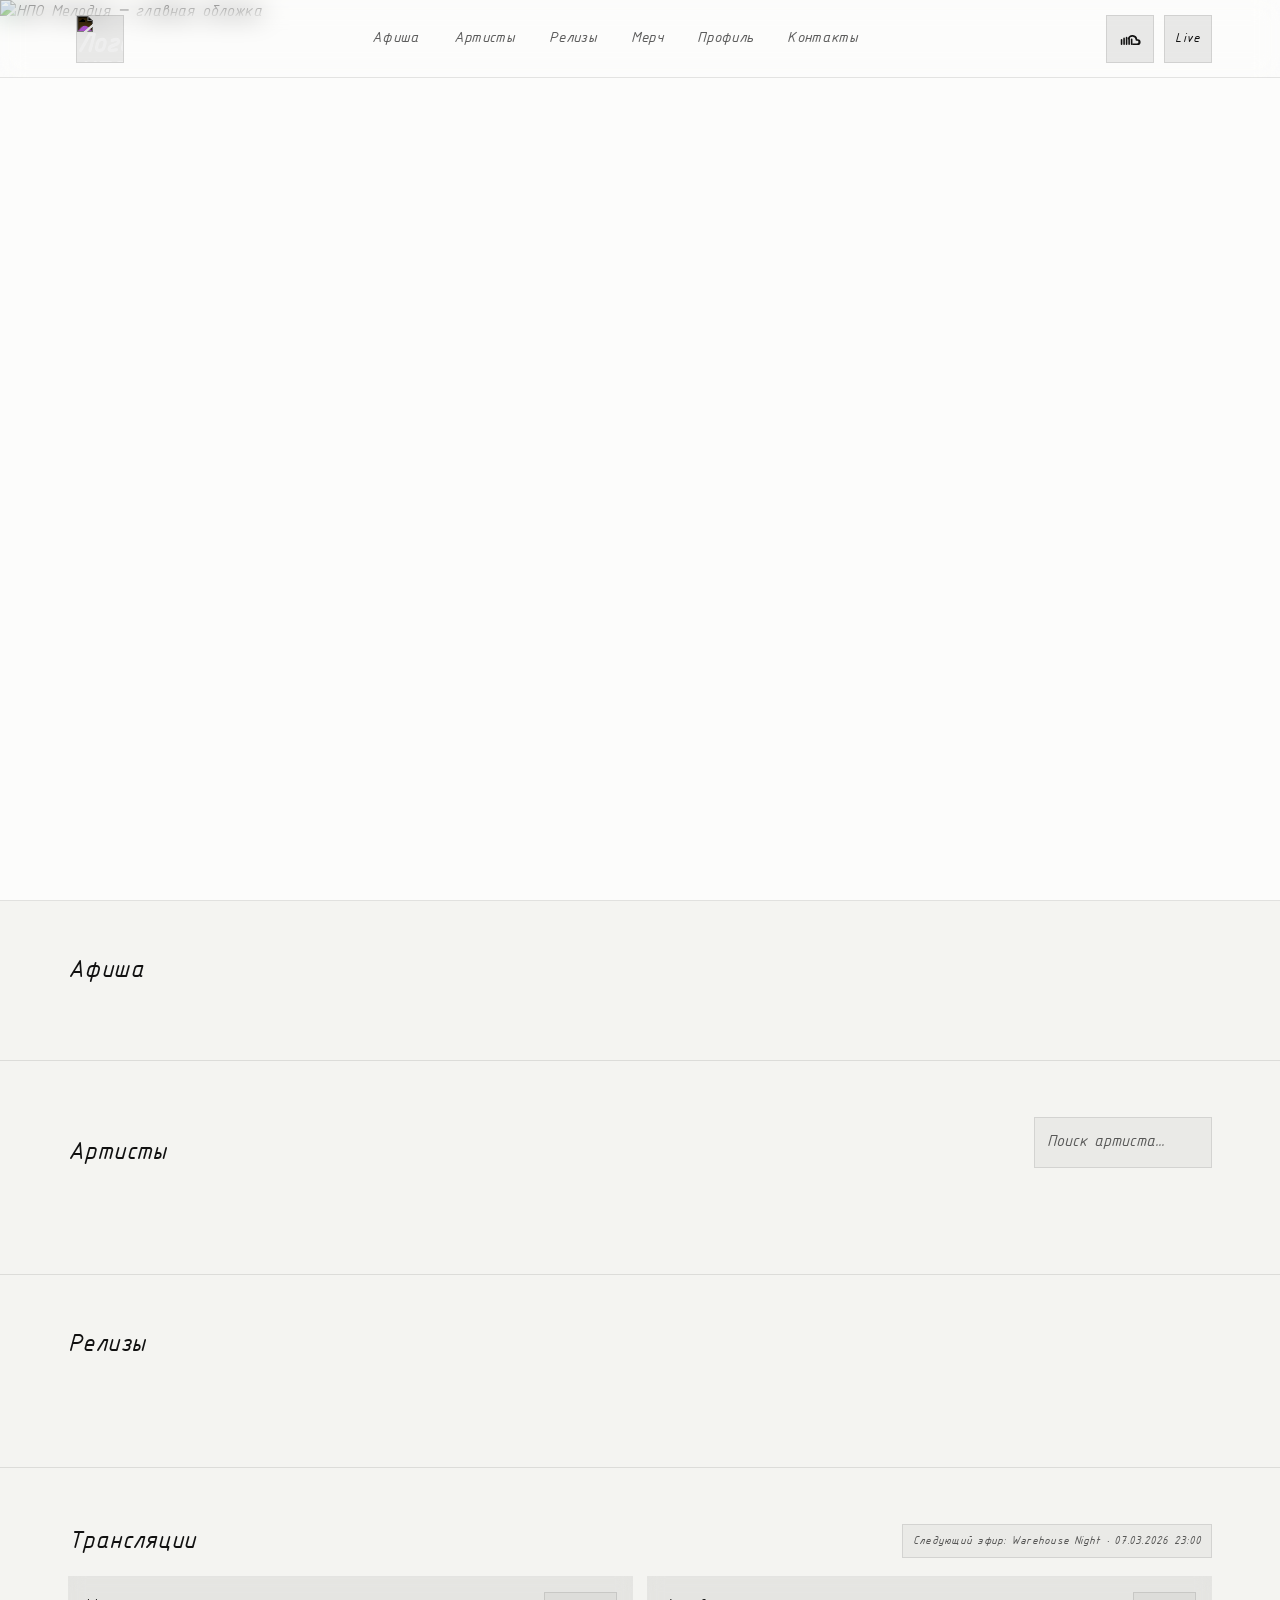
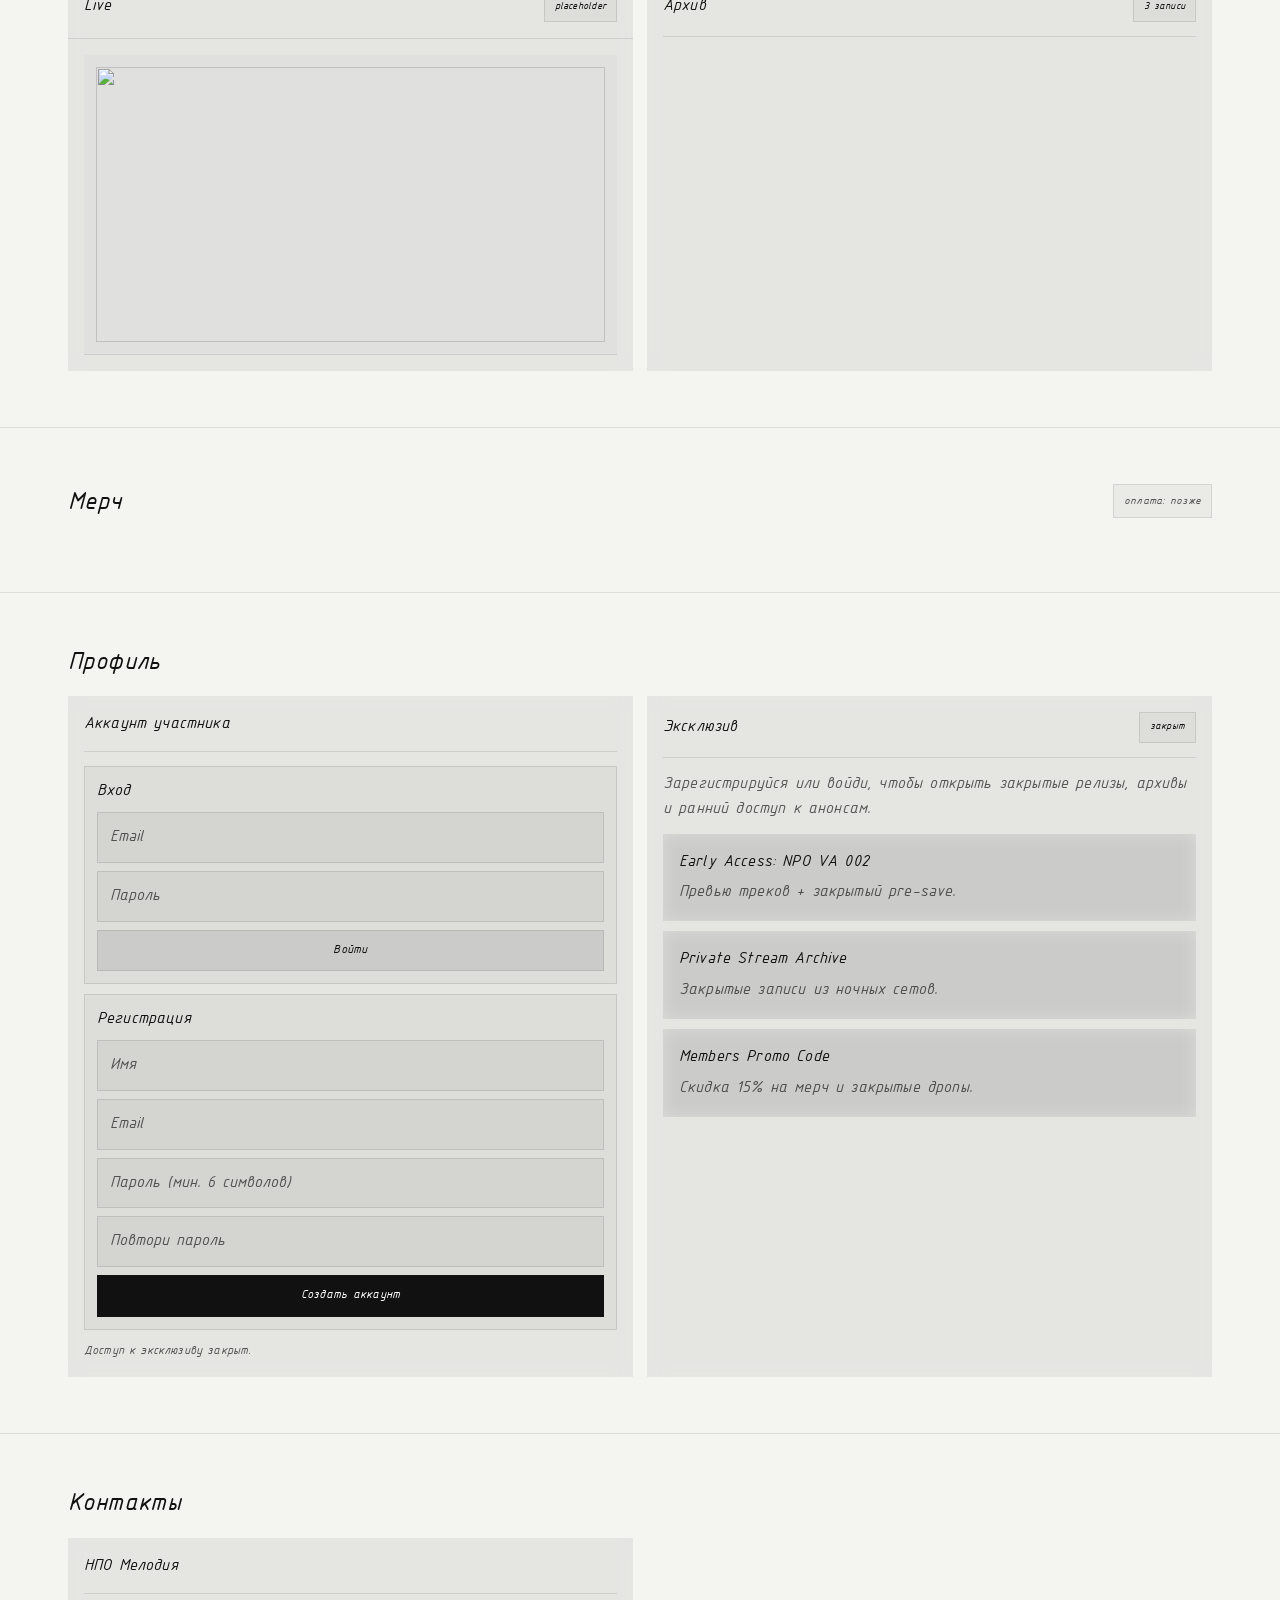
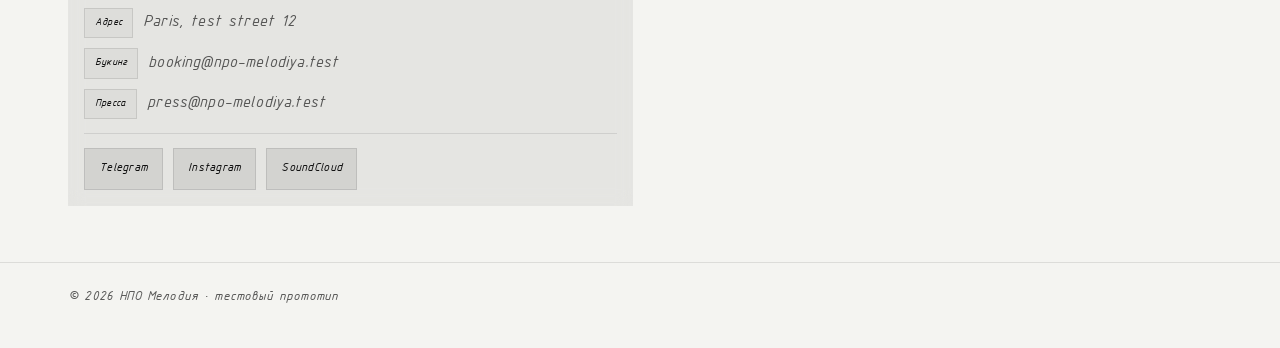
==== index.html @ 45df93f8 "feat: update hero visuals and admin auth source Made-with: Cursor" ====
<!DOCTYPE html>
<html lang="ru">

<head>
  <meta http-equiv="Content-Type" content="text/html; charset=UTF-8">

  <meta name="viewport" content="width=device-width,initial-scale=1">
  <title>НПО Мелодия</title>
  <meta name="description"
    content="НПО Мелодия — клуб / лейбл / трансляции. Афиша, артисты, релизы, подкасты, live, мерч, контакты.">

  <link rel="icon" href="https://rvswpgsxutfcpgvmzonr.supabase.co/storage/v1/object/public/images/logo.png" type="image/png">
  <link rel="stylesheet" href="styles.css">
</head>

<body class="hero-fullscreen">
  <header class="topbar">
    <div class="container">
      <div class="in">
        <div class="brand">
          <button class="brand-mark menu-toggle" id="mobileMenuToggle" type="button" aria-label="Открыть меню"
            aria-expanded="false">
            <img src="https://rvswpgsxutfcpgvmzonr.supabase.co/storage/v1/object/public/images/logo.png" alt="Логотип НПО Мелодия">
          </button>
        </div>

        <nav class="nav" aria-label="Навигация">
          <a href="#events">Афиша</a>
          <a href="#artists">Артисты</a>
          <a href="#releases">Релизы</a>
          <a href="#merch">Мерч</a>
          <a href="#profile">Профиль</a>
          <a href="#contacts">Контакты</a>
        </nav>

        <div class="right">
          <a class="btn sc-btn"
            href="https://soundcloud.com/npo_radio?utm_source=clipboard&utm_medium=text&utm_campaign=social_sharing"
            target="_blank" rel="noopener noreferrer" aria-label="SoundCloud">
            <svg class="sc-icon" viewBox="0 0 24 24" aria-hidden="true">
              <path
                d="M3.56 11.97a.8.8 0 0 0-.8.8v4.46a.8.8 0 1 0 1.6 0v-4.46a.8.8 0 0 0-.8-.8Zm2.52-1.37a.8.8 0 0 0-.8.8v5.83a.8.8 0 0 0 1.6 0V11.4a.8.8 0 0 0-.8-.8Zm2.52-.82a.8.8 0 0 0-.8.8v6.65a.8.8 0 1 0 1.6 0v-6.65a.8.8 0 0 0-.8-.8Zm2.52.44a.8.8 0 0 0-.8.8v6.21a.8.8 0 1 0 1.6 0v-6.21a.8.8 0 0 0-.8-.8Zm2.52 1.25a.8.8 0 0 0-.8.8v4.96a.8.8 0 0 0 1.6 0v-4.96a.8.8 0 0 0-.8-.8Zm1.91 6.56h4.11a2.94 2.94 0 1 0-.34-5.86 4.88 4.88 0 0 0-9.53-.76.8.8 0 0 0 1.49.58 3.28 3.28 0 0 1 6.36.84v.18a.8.8 0 0 0 .96.78c.18-.03.35-.05.52-.05a1.34 1.34 0 1 1 0 2.68h-4.11a.8.8 0 1 0 0 1.6Z" />
            </svg>
          </a>
          <a class="btn" href="#streams">Live</a>
        </div>
      </div>
    </div>
  </header>
  <div class="mobile-menu-backdrop" id="mobileMenuBackdrop" hidden></div>
  <nav class="mobile-menu" id="mobileMenu" aria-label="Мобильная навигация" hidden>
    <a href="#events">Афиша</a>
    <a href="#artists">Артисты</a>
    <a href="#releases">Релизы</a>
    <a href="#merch">Мерч</a>
    <a href="#profile">Профиль</a>
    <a href="#contacts">Контакты</a>
  </nav>

  <main>

    <section class="intro-start" id="home">
      <img
        class="intro-start-image"
        src="https://rvswpgsxutfcpgvmzonr.supabase.co/storage/v1/object/public/images/npo_print_source%20(1).png"
        alt="НПО Мелодия — главная обложка"
      >
    </section>

    <section id="events">
      <div class="container">
        <div class="head">
          <div>
            <h2>Афиша</h2>
          </div>
        </div>

        <div class="grid g4" id="eventsGrid"></div>
      </div>
    </section>

    <section id="artists">
      <div class="container">
        <div class="head">
          <div>
            <h2>Артисты</h2>
          </div>
          <div class="row">
            <input type="search" class="input artist-search" id="artistSearch" placeholder="Поиск артиста..."
              aria-label="Поиск по артистам">
          </div>
        </div>

        <div class="card">
          <div class="pad">
            <div class="grid g4" id="artistsGrid"></div>
          </div>
        </div>

      </div>
    </section>

    <section id="releases">
      <div class="container">
        <div class="head">
          <div>
            <h2>Релизы</h2>
          </div>
        </div>

        <div class="card">
          <div class="pad">
            <div class="grid g4" id="releasesGrid"></div>
          </div>
        </div>

      </div>
    </section>

    <section id="streams">
      <div class="container">
        <div class="head">
          <div>
            <h2>Трансляции</h2>
          </div>
          <div class="row">
            <span class="pill" id="streamNext">Следующий эфир: Warehouse Night · 07.03.2026 23:00</span>
          </div>
        </div>

        <div class="grid g2">
          <div class="card">
            <div class="pad">
              <div class="row sp">
                <b>Live</b>
                <span class="tag">placeholder</span>
              </div>
            </div>
            <div class="divider" style="margin:0;"></div>
            <div class="pad">
              <div class="media wide"><img src="https://rvswpgsxutfcpgvmzonr.supabase.co/storage/v1/object/public/images/logo.png" alt=""></div>
            </div>
          </div>

          <div class="card pad">
            <div class="row sp">
              <b>Архив</b>
              <span class="tag">3 записи</span>
            </div>
            <div class="divider"></div>
            <div class="grid" id="streamsList"></div>
          </div>
        </div>
      </div>
    </section>

    <section id="merch">
      <div class="container">
        <div class="head">
          <div>
            <h2>Мерч</h2>
          </div>
          <div class="row">
            <span class="pill">оплата: позже</span>
          </div>
        </div>

        <div class="grid g4" id="merchGrid"></div>
      </div>
    </section>

    <section id="profile">
      <div class="container">
        <div class="head">
          <div>
            <h2>Профиль</h2>
          </div>
        </div>

        <div class="grid g2">
          <div class="card pad">
            <b>Аккаунт участника</b>
            <div class="divider"></div>

            <div id="authGuest" class="grid auth-forms">
              <form id="loginForm" class="auth-form">
                <b>Вход</b>
                <input class="input" name="email" type="email" placeholder="Email" required>
                <input class="input" name="password" type="password" placeholder="Пароль" required>
                <button class="btn" type="submit">Войти</button>
              </form>

              <form id="registerForm" class="auth-form">
                <b>Регистрация</b>
                <input class="input" name="name" placeholder="Имя" required>
                <input class="input" name="email" type="email" placeholder="Email" required>
                <input class="input" name="password" type="password" placeholder="Пароль (мин. 6 символов)" required>
                <input class="input" name="password2" type="password" placeholder="Повтори пароль" required>
                <button class="btn primary" type="submit">Создать аккаунт</button>
              </form>
            </div>

            <div id="authMember" class="auth-member" hidden>
              <div class="muted">Ты вошел как <b id="memberName">—</b>.</div>
              <div style="height:10px"></div>
              <button class="btn" id="logoutBtn" type="button">Выйти</button>
            </div>

            <div id="authStatus" class="muted auth-status">Доступ к эксклюзиву закрыт.</div>
          </div>

          <div class="card pad">
            <div class="row sp">
              <b>Эксклюзив</b>
              <span class="tag" id="exclusiveBadge">закрыт</span>
            </div>
            <div class="divider"></div>

            <div id="exclusiveLocked" class="muted">
              Зарегистрируйся или войди, чтобы открыть закрытые релизы, архивы и ранний доступ к анонсам.
            </div>

            <div id="exclusiveContent" class="exclusive-list" hidden>
              <div class="card pad">
                <b>Early Access: NPO VA 002</b>
                <div class="muted" style="margin-top:6px;">Превью треков + закрытый pre-save.</div>
              </div>
              <div class="card pad">
                <b>Private Stream Archive</b>
                <div class="muted" style="margin-top:6px;">Закрытые записи из ночных сетов.</div>
              </div>
              <div class="card pad">
                <b>Members Promo Code</b>
                <div class="muted" style="margin-top:6px;">Скидка 15% на мерч и закрытые дропы.</div>
              </div>
            </div>
          </div>
        </div>
      </div>
    </section>

    <section id="contacts">
      <div class="container">
        <div class="head">
          <div>
            <h2>Контакты</h2>
          </div>
        </div>

        <div class="grid g2">
          <div class="card pad">
            <b>НПО Мелодия</b>
            <div class="divider"></div>
            <div class="row"><span class="tag">Адрес</span><span class="muted">Paris, test street 12</span></div>
            <div style="height:10px"></div>
            <div class="row"><span class="tag">Букинг</span><span class="muted">booking@npo-melodiya.test</span></div>
            <div style="height:10px"></div>
            <div class="row"><span class="tag">Пресса</span><span class="muted">press@npo-melodiya.test</span></div>
            <div class="divider"></div>
            <div class="row">
              <a class="btn" href="#" data-placeholder-link="Поставь ссылку">Telegram</a>
              <a class="btn" href="https://www.instagram.com/npo_melody/" target="_blank"
                rel="noopener noreferrer">Instagram</a>
              <a class="btn" href="#" data-placeholder-link="Поставь ссылку">SoundCloud</a>
            </div>
          </div>
        </div>
      </div>
    </section>

    <footer>
      <div class="container">© <span id="year">2026</span> НПО Мелодия · тестовый прототип</div>
    </footer>

  </main>

  <div id="modal" class="modal-overlay" aria-hidden="true">
    <div class="modal-inner">
      <div class="modal-header">
        <div class="modal-header-text">
          <div id="mTitle" class="modal-title">—</div>
          <div id="mSub" class="modal-sub">—</div>
        </div>
        <button class="btn ghost" id="mClose" type="button">Закрыть</button>
      </div>
      <div class="modal-body pad" id="mBody"></div>
    </div>
  </div>

  <script src="https://unpkg.com/@supabase/supabase-js@2"></script>
  <script type="module" src="./src/main.js"></script>

</body>

</html>
---- styles.css ----
@font-face {
      font-family: "ISOCP EUR Italic";
      src: url("ISOCPEUR Italic.ttf") format("truetype");
      font-weight: 400;
      font-style: normal;
      font-display: swap;
    }

    :root {
      --bg: #f4f4f1;
      --fg: #111;
      --text: #111;
      --text-muted: rgba(17, 17, 17, .68);
      --muted: rgba(17, 17, 17, .68);
      --stroke: rgba(17, 17, 17, .16);
      --stroke2: rgba(17, 17, 17, .10);
      --border: rgba(17, 17, 17, .10);
      --surface: rgba(0, 0, 0, .04);
      --surface-2: rgba(0, 0, 0, .06);
      --card-bg: rgba(0, 0, 0, .06);
      --card-text: var(--text);
      --card: var(--card-bg);
      --button-bg: rgba(0, 0, 0, .08);
      --button-text: var(--text);
      --overlay: rgba(0, 0, 0, .55);
      --header-bg: transparent;
      --bg-overlay: rgba(255, 255, 255, .76);
      --surface-hover: #111;
      --text-hover: #fff;
      --border-hover: transparent;
      --radius: 18px;
      --max: 1180px;
      --modal-bg: rgba(255, 255, 255, .97);
      --focus-offset: 2px;
      --pad: 16px;
      --pad-sm: 12px;
      --btn-primary-inverted-fg: var(--bg);
    }

    * {
      box-sizing: border-box
    }

    html,
    body {
      height: 100%
    }

    body {
      margin: 0;
      font-family: "ISOCP EUR Italic", ui-sans-serif, system-ui, -apple-system, Segoe UI, Roboto, Arial, "Helvetica Neue", sans-serif;
      font-size: clamp(15px, 0.2vw + 14px, 17px);
      font-weight: 400;
      letter-spacing: .01em;
      background: var(--bg);
      color: var(--fg);
      line-height: 1.5;
      overflow-x: hidden;
      position: relative;
      isolation: isolate;
    }

    body::before {
      content: "";
      position: fixed;
      inset: 0;
      z-index: -2;
      pointer-events: none;
      /* Фоновый контур как на референсе */
      background-image: url("https://rvswpgsxutfcpgvmzonr.supabase.co/storage/v1/object/public/images/bg-contour.jpg");
      background-repeat: no-repeat;
      background-size: cover;
      background-position: center center;
      filter: grayscale(1) contrast(2.2) brightness(1.15);
      opacity: .16;
    }

    body::after {
      content: "";
      position: fixed;
      inset: 0;
      z-index: -1;
      pointer-events: none;
      background: var(--bg-overlay);
    }

    a {
      color: inherit;
      text-decoration: none
    }

    button,
    input,
    textarea,
    select {
      font: inherit
    }

    .container {
      max-width: var(--max);
      margin: 0 auto;
      padding: 0 18px
    }

    .topbar {
      position: fixed;
      inset: 0 0 auto 0;
      z-index: 50;
      height: 78px;
      backdrop-filter: blur(12px);
      background: var(--header-bg);
      border-bottom: 1px solid var(--border);
      box-shadow: none;
    }

    .topbar .in {
      height: 78px;
      display: flex;
      align-items: center;
      justify-content: flex-start;
      gap: 14px;
      flex-wrap: nowrap;
    }

    .topbar .in>* {
      min-width: 0;
    }

    .brand {
      display: flex;
      align-items: center;
      gap: 12px;
      font-weight: 700;
      letter-spacing: .02em;
      font-size: clamp(28px, 1.7vw, 36px);
      line-height: 1;
      flex-shrink: 0;
      position: static;
      gap: 0;
      margin-left: 8px;
    }

    .brand-name {
      color: var(--fg);
      white-space: nowrap;
      font-size: clamp(31px, 8.1vw, 47px);
      line-height: 1;
      text-align: left;
      display: block;
      position: relative;
      top: 3px;
    }

    .brand-mark {
      width: 48px;
      height: 48px;
      border: 1px solid var(--border);
      background: var(--button-bg);
      display: flex;
      align-items: center;
      justify-content: center;
      padding: 0;
      overflow: hidden;
      cursor: pointer;
      user-select: none;
      transition: transform .12s ease, background .12s ease, border-color .12s ease;
    }

    .brand-mark:hover,
    .brand-mark:active {
      transform: translateY(-1px);
      background: var(--surface-hover);
      color: var(--text-hover);
      border-color: var(--border-hover);
    }

    .brand-mark img {
      width: 100%;
      height: 100%;
      object-fit: cover;
      display: block;
      filter: invert(1);
      transition: filter .25s ease;
    }

    .brand-mark:hover img,
    .brand-mark:active img {
      filter: invert(0);
    }

    .menu-toggle {
      color: var(--fg);
      cursor: pointer;
      padding: 0;
    }

    .mobile-menu-backdrop {
      position: fixed;
      inset: 78px 0 0 0;
      background: rgba(0, 0, 0, .25);
      backdrop-filter: blur(4px);
      z-index: 79;
      opacity: 0;
      pointer-events: none;
      transition: opacity .18s ease;
    }

    .mobile-menu {
      position: fixed;
      top: 78px;
      left: 12px;
      right: 12px;
      z-index: 80;
      border: 1px solid var(--border);
      border-radius: 16px;
      background: var(--bg);
      padding: 10px;
      transform: translateY(-14px);
      opacity: 0;
      pointer-events: none;
      transition: transform .18s ease, opacity .18s ease;
    }

    .mobile-menu a {
      display: block;
      padding: 11px 12px;
      border-radius: 12px;
      color: var(--muted);
      font-size: 16px;
      letter-spacing: .02em;
      border: 1px solid transparent;
    }

    .mobile-menu a:hover,
    .mobile-menu a:active {
      color: var(--text-hover);
      background: var(--surface-hover);
      border-color: var(--border-hover);
    }

    body.menu-open .mobile-menu {
      transform: translateY(0);
      opacity: 1;
      pointer-events: auto;
    }

    body.menu-open .mobile-menu-backdrop {
      opacity: 1;
      pointer-events: auto;
    }

    .nav {
      display: flex;
      gap: 12px;
      align-items: center;
      overflow: auto;
      flex: 1 1 auto;
      justify-content: center;
    }

    .nav a {
      color: var(--text-muted);
      font-size: 16px;
      font-weight: 500;
      letter-spacing: .02em;
      padding: 8px 10px;
      border-radius: 12px;
      border: 1px solid transparent;
      white-space: nowrap;
      transition: background .25s ease, color .25s ease, border-color .25s ease;
    }

    .nav a:hover,
    .nav a:active {
      color: var(--text-hover);
      background: var(--surface-hover);
      border-color: var(--border-hover);
    }

    .nav a.active {
      color: var(--text);
      background: var(--surface-2);
      border-color: var(--stroke)
    }

    .right {
      display: flex;
      gap: 10px;
      align-items: center;
      flex-shrink: 0;
      margin-left: auto
    }

    .topbar .btn:hover,
    .topbar .btn:active {
      background: var(--surface-hover);
      color: var(--text-hover);
      border-color: var(--border-hover);
    }

    .right .btn {
      width: 48px;
      min-width: 48px;
      height: 48px;
      padding: 0;
      font-size: 14px;
    }

    .right .btn .sc-icon {
      width: 24px;
      height: 24px
    }

    .btn {
      display: inline-flex;
      align-items: center;
      justify-content: center;
      padding: 10px 14px;
      border-radius: 999px;
      border: 1px solid var(--border);
      background: var(--button-bg);
      color: var(--button-text);
      font-size: 13px;
      font-weight: 500;
      letter-spacing: .02em;
      cursor: pointer;
      transition: transform .12s ease, background .12s ease, border-color .12s ease;
      user-select: none;
      white-space: nowrap;
    }

    .btn:hover {
      transform: translateY(-1px);
      background: var(--surface-hover);
      color: var(--text-hover);
      border-color: var(--border-hover)
    }

    .btn.primary {
      background: var(--surface-hover);
      color: var(--text-hover);
      border-color: var(--surface-hover)
    }

    .btn.ghost {
      background: transparent
    }

    .btn.sc-btn {
      width: 48px;
      min-width: 48px;
      height: 48px;
      padding: 0;
      border-radius: 999px;
    }

    .sc-icon {
      width: 18px;
      height: 18px;
      display: block;
      fill: currentColor;
    }

    main {
      padding-top: 78px
    }

    section {
      padding: 56px 0;
      border-bottom: 1px solid var(--border)
    }

    .head {
      display: flex;
      align-items: flex-end;
      justify-content: space-between;
      gap: 14px;
      margin-bottom: 18px
    }

    .artist-search {
      max-width: 220px
    }

    h1,
    h2 {
      margin: 0
    }

    h1 {
      font-size: clamp(36px, 4.8vw, 68px);
      line-height: 1.04;
      letter-spacing: .02em;
      font-weight: 560
    }

    h2 {
      font-size: clamp(20px, 2vw, 28px);
      line-height: 1.15;
      letter-spacing: .015em;
      font-weight: 500
    }

    .sub {
      margin-top: 10px;
      color: var(--text-muted);
      max-width: 760px;
      font-size: clamp(15px, .35vw + 14px, 18px);
      line-height: 1.55
    }

    b,
    strong {
      font-weight: 560
    }

    .grid {
      display: grid;
      gap: 14px
    }

    .g2 {
      grid-template-columns: repeat(2, minmax(0, 1fr))
    }

    .g3 {
      grid-template-columns: repeat(3, minmax(0, 1fr))
    }

    .g4 {
      grid-template-columns: repeat(4, minmax(0, 1fr))
    }

    .card {
      border: none;
      background: var(--card-bg);
      border-radius: var(--radius);
      overflow: hidden;
      backdrop-filter: blur(8px);
      box-shadow: none;
    }

    /* Убрать серые подложки с обёрток разделов (артисты, релизы) */
    .card:has(.pad > #artistsGrid),
    .card:has(.pad > #releasesGrid) {
      background: transparent;
      backdrop-filter: none;
    }

    .open-card {
      cursor: pointer;
      user-select: none;
      width: 100%;
      max-width: 100%;
      box-sizing: border-box;
      background: var(--card-bg);
      border: none;
      box-shadow: none;
      color: var(--card-text);
      transition: background .25s ease, border-color .25s ease, color .25s ease;
    }

    .open-card:focus-visible {
      outline: 2px solid var(--stroke);
      outline-offset: var(--focus-offset);
    }

    .open-card:hover,
    .open-card:active,
    .open-card.is-pressed {
      background: var(--surface-hover) !important;
      border-color: var(--border-hover) !important;
      color: var(--text-hover) !important;
    }

    .open-card:hover *:not(img):not(svg),
    .open-card:active *:not(img):not(svg),
    .open-card.is-pressed *:not(img):not(svg) {
      color: var(--text-hover) !important;
      border-color: rgba(255, 255, 255, .25) !important;
    }

    .open-card:hover .tag,
    .open-card:active .tag,
    .open-card.is-pressed .tag {
      background: transparent !important;
      color: var(--text-hover) !important;
    }

    .open-card:hover .catalog-title,
    .open-card:hover .artist-card-name,
    .open-card:hover .catalog-meta,
    .open-card:active .catalog-title,
    .open-card:active .artist-card-name,
    .open-card:active .catalog-meta,
    .open-card.is-pressed .catalog-title,
    .open-card.is-pressed .artist-card-name,
    .open-card.is-pressed .catalog-meta {
      font-weight: 900;
    }

    #artistsGrid .open-card .pad {
      padding: 12px;
    }

    #artistsGrid .artist-card .artist-card-name {
      display: block;
      width: 100%;
      white-space: nowrap;
      overflow: hidden;
      text-overflow: ellipsis;
      line-height: 1.2;
    }

    #artistsGrid .artist-name {
      display: block;
      white-space: normal;
      overflow: visible;
      text-overflow: clip;
      word-break: break-word;
      line-height: 1.2;
    }

    .pad {
      padding: var(--pad)
    }

    .divider {
      height: 1px;
      background: var(--border);
      margin: 14px 0
    }

    .muted {
      color: var(--text-muted)
    }

    .tag {
      display: inline-flex;
      align-items: center;
      padding: 6px 10px;
      border-radius: 999px;
      border: 1px solid var(--border);
      background: var(--surface);
      font-size: 11px;
      font-weight: 500;
      letter-spacing: .02em;
      color: var(--text);
      white-space: nowrap;
    }

    .row {
      display: flex;
      gap: 10px;
      align-items: center;
      flex-wrap: wrap
    }

    .sp {
      justify-content: space-between
    }

    .event-card-title {
      max-width: 100%;
      overflow: hidden;
      text-overflow: ellipsis;
      white-space: nowrap;
    }

    .event-card-date {
      white-space: nowrap;
      overflow: hidden;
      text-overflow: ellipsis;
    }

    .catalog-card {
      display: flex;
      flex-direction: column;
      height: 100%;
    }

    .catalog-media {
      padding: 6px;
    }

    .catalog-body {
      display: flex;
      flex-direction: column;
      gap: 6px;
      min-height: 72px;
    }

    .catalog-title {
      font-size: 15px;
      line-height: 1.25;
      white-space: nowrap;
      overflow: hidden;
      text-overflow: ellipsis;
      display: block;
    }

    .catalog-meta {
      font-size: 12px;
      line-height: 1.35;
      color: var(--muted);
      overflow: hidden;
      text-overflow: ellipsis;
      white-space: nowrap;
    }

    .event-tags {
      margin-top: 10px;
      display: flex;
      gap: 8px;
      flex-wrap: nowrap;
      min-height: 30px;
    }

    .event-tags .tag {
      min-width: 96px;
      justify-content: center;
      overflow: hidden;
      text-overflow: ellipsis;
    }

    .pill {
      display: inline-flex;
      align-items: center;
      gap: 8px;
      padding: 7px 10px;
      border-radius: 999px;
      border: 1px solid var(--border);
      background: var(--surface);
      color: var(--text-muted);
      font-size: 12px;
      letter-spacing: .02em;
      white-space: nowrap;
    }

    #streamNext {
      max-width: 100%;
      min-width: 0;
    }

    .quick-links {
      margin-top: 14px
    }

    .quick-links .title {
      font-size: 13px;
      color: var(--muted);
      margin-bottom: 10px;
    }

    /* Hero */
    .hero {
      padding: 58px 0 36px
    }

    .heroGrid {
      display: grid;
      gap: 16px;
      grid-template-columns: 1.1fr .9fr;
      align-items: stretch;
    }

    .heroArt {
      min-height: 420px;
      display: flex;
      flex-direction: column;
      justify-content: space-between;
      position: relative;
      border: 1px solid var(--stroke2);
      border-radius: var(--radius);
      overflow: hidden;
      background: transparent;
    }

    .heroArt .bg {
      position: absolute;
      inset: 0;
      background:
        radial-gradient(circle at 20% 30%, rgba(255, 255, 255, .08), transparent 45%),
        radial-gradient(circle at 70% 80%, rgba(255, 255, 255, .06), transparent 50%);
      pointer-events: none;
    }

    .heroArt .smile {
      position: absolute;
      inset: 0;
      display: flex;
      align-items: center;
      justify-content: center;
      padding: 20px;
    }

    .heroArt img {
      width: min(520px, 90%);
      height: auto;
    }

    .hero-main-image {
      width: min(640px, 92%);
      height: auto;
      display: block;
      background: transparent;
      /* Делает арт нейтрально‑серым в обеих темах */
      filter: grayscale(1) brightness(1.25) contrast(1.1);
    }

    .heroArt .cap {
      position: relative;
      display: flex;
      justify-content: space-between;
      align-items: center;
      padding: 14px 16px;
      border-top: 1px solid var(--stroke2);
      background: rgba(0, 0, 0, .55);
      color: var(--muted);
      font-size: 13px;
    }

    .hero-fullscreen .hero {
      padding: 0
    }

    .hero-fullscreen .hero .container {
      max-width: none;
      padding: 0
    }

    .hero-fullscreen .heroGrid {
      display: block
    }

    .hero-fullscreen .heroGrid>div:first-child {
      display: none
    }

    .hero-fullscreen .heroArt {
      min-height: calc(100vh - 78px);
      border: 0;
      border-radius: 0;
    }

    .hero-fullscreen .heroArt .bg,
    .hero-fullscreen .heroArt .cap {
      display: none
    }

    .hero-fullscreen .heroArt .smile {
      padding: 0
    }

    .hero-fullscreen .heroArt .hero-main-image {
      width: 100%;
      height: 100%;
      max-height: none;
      object-fit: cover;
      object-position: center center;
    }

    .intro-start {
      margin-top: -78px;
      padding: 0;
      min-height: 100vh;
      display: flex;
      align-items: center;
      justify-content: center;
      border-bottom: 1px solid rgba(17, 17, 17, .08);
    }

    .intro-start-image {
      width: 100%;
      height: 100%;
      min-height: 100vh;
      display: block;
      object-fit: cover;
      object-position: center center;
      background: transparent;
      filter: none;
      opacity: 1;
    }

    /* Media blocks (везде одно изображение) */
    .media {
      width: 100%;
      aspect-ratio: 4/5;
      border-bottom: 1px solid var(--stroke2);
      background: rgba(0, 0, 0, .02);
      display: flex;
      align-items: center;
      justify-content: center;
      padding: 12px;
    }

    /* Skeleton loading */
    .skeleton-card {
      pointer-events: none;
    }

    .skeleton {
      position: relative;
      overflow: hidden;
      background: rgba(0, 0, 0, .06);
    }

    .skeleton::after {
      content: "";
      position: absolute;
      inset: 0;
      transform: translateX(-100%);
      background: linear-gradient(90deg,
          transparent,
          rgba(255, 255, 255, .25),
          transparent);
      animation: skeleton-shimmer 1.2s infinite;
    }

    .skeleton-media {
      width: 100%;
      height: 0;
      padding-bottom: 100%;
      border: none;
      background-clip: padding-box;
    }

    .skeleton-line {
      height: 12px;
      border-radius: 999px;
      margin-top: 8px;
    }

    .skeleton-line-lg {
      width: 80%;
    }

    .skeleton-line-sm {
      width: 40%;
    }

    .skeleton-row .media.skeleton-media {
      aspect-ratio: 16/9;
      padding-bottom: 0;
      height: 120px;
    }

    @keyframes skeleton-shimmer {
      0% {
        transform: translateX(-100%);
      }

      100% {
        transform: translateX(100%);
      }
    }

    /* Карточки артистов: высота по контенту, квадратное фото, без пустых блоков */
    #artistsGrid {
      align-items: start;
    }

    #artistsGrid .artist-card {
      height: auto;
      min-height: 0;
      display: flex;
      flex-direction: column;
    }

    #artistsGrid .artist-card .media {
      width: 100%;
      aspect-ratio: 1/1;
      overflow: hidden;
      padding: 0;
      border: none;
      background: transparent;
      display: block;
      flex: none;
    }

    #artistsGrid .artist-card .media img {
      width: 100%;
      height: 100%;
      object-fit: cover;
      display: block;
    }

    #artistsGrid .artist-card .artist-card-body {
      padding: 12px;
      min-height: 0;
      flex: none;
      display: block;
    }

    /* Релизы: без рамки, на всю ширину */
    #releasesGrid .open-card .media {
      width: 100%;
      max-width: 100%;
      padding: 0;
      border: none;
      background: transparent;
      overflow: hidden;
      display: block;
      aspect-ratio: unset;
    }

    #releasesGrid .open-card .media img {
      width: 100%;
      height: auto;
      display: block;
      object-fit: contain;
      max-width: 100%;
      vertical-align: top;
    }

    .media.square {
      aspect-ratio: 1/1
    }

    .media.wide {
      aspect-ratio: 16/9
    }

    .media img {
      width: 100%;
      height: 100%;
      object-fit: contain;
      display: block;
      opacity: .98;
    }

    .media.cover {
      padding: 0;
    }

    .media.cover img {
      object-fit: cover;
    }

    /* Карточки афиши: только постер + название до hover; без подложек; изображения не инвертируются */
    #eventsGrid .event-card {
      box-sizing: border-box;
      width: 100%;
      max-width: 100%;
      background: transparent;
      border: none;
      box-shadow: none;
      transition: background .25s ease, color .25s ease;
      overflow: hidden;
      display: flex;
      flex-direction: column;
    }

    #eventsGrid .event-card:hover,
    #eventsGrid .event-card:active {
      background: var(--surface-hover);
    }

    #eventsGrid .event-card:hover .event-card-title,
    #eventsGrid .event-card:hover .event-card-date,
    #eventsGrid .event-card:active .event-card-title,
    #eventsGrid .event-card:active .event-card-date {
      color: var(--text-hover) !important;
      font-weight: 900;
    }

    #eventsGrid .event-card .pad {
      display: flex;
      flex-direction: row;
      justify-content: space-between;
      align-items: center;
      gap: 10px;
      padding: var(--pad-sm) var(--pad);
      background: transparent;
      min-height: 0;
    }

    #eventsGrid .event-card:hover .pad,
    #eventsGrid .event-card:active .pad {
      background: transparent;
    }

    #eventsGrid .event-card .event-card-title {
      text-align: left;
      flex: 1;
      min-width: 0;
      color: var(--text);
    }

    #eventsGrid .event-card .event-card-date {
      text-align: right;
      flex-shrink: 0;
      color: var(--text-muted);
    }

    #eventsGrid .event-card .event-card-title,
    #eventsGrid .event-card .event-card-date {
      transition: font-weight .18s ease, color .25s ease;
    }

    #eventsGrid .event-poster,
    #eventsGrid .event-media {
      width: 100%;
      max-width: 100%;
      aspect-ratio: 4/5;
      overflow: hidden;
      padding: 0;
      border: none;
      background: transparent;
      display: block;
    }

    #eventsGrid .event-poster img,
    #eventsGrid .event-media img {
      width: 100%;
      height: 100%;
      display: block;
      object-fit: cover;
      max-width: 100%;
      vertical-align: top;
    }

    .auth-forms {
      gap: 10px;
    }

    .auth-form {
      display: grid;
      gap: 8px;
      padding: var(--pad-sm);
      border: 1px solid var(--border);
      background: var(--surface);
    }

    .auth-member {
      border: 1px solid var(--border);
      padding: var(--pad-sm);
      background: var(--surface);
    }

    .auth-status {
      margin-top: 12px;
      font-size: 13px;
    }

    .exclusive-list {
      display: grid;
      gap: 10px;
      margin-top: 12px;
    }

    /* Forms */
    .input,
    textarea {
      width: 100%;
      padding: 12px 12px;
      border-radius: 14px;
      border: 1px solid var(--border);
      background: var(--surface);
      color: var(--text);
      outline: none;
      transition: border-color .15s ease, background .15s ease;
    }

    .input::placeholder,
    textarea::placeholder {
      color: var(--text-muted);
    }

    .input:focus,
    textarea:focus {
      border-color: var(--stroke);
      background: var(--surface-2);
    }

    .input:focus-visible,
    textarea:focus-visible {
      outline: 2px solid var(--stroke);
      outline-offset: var(--focus-offset);
    }

    textarea {
      min-height: 110px;
      resize: vertical
    }

    /* Modal */
    .modal-overlay {
      position: fixed;
      inset: 0;
      z-index: 100;
      display: none;
      align-items: center;
      justify-content: center;
      padding: 18px;
      background: var(--overlay);
      backdrop-filter: blur(8px);
    }

    .modal-inner {
      width: min(920px, 100%);
      max-width: 100vw;
      max-height: 86vh;
      display: flex;
      flex-direction: column;
      overflow-x: hidden;
      overflow-y: hidden;
      border: 1px solid var(--border);
      background: var(--modal-bg);
      box-shadow: 0 24px 64px rgba(0, 0, 0, .18);
      box-sizing: border-box;
    }

    .modal-header {
      display: flex;
      justify-content: center;
      align-items: center;
      position: relative;
      padding: 18px 20px;
      border-bottom: 1px solid var(--border);
      min-height: 72px;
      flex-shrink: 0;
    }

    .modal-header-text {
      min-width: 0;
      text-align: center;
    }

    .modal-header .btn.ghost {
      position: absolute;
      right: 20px;
      top: 50%;
      transform: translateY(-50%);
    }

    .modal-header .btn.ghost:hover,
    .modal-header .btn.ghost:active {
      transform: translateY(-50%);
      background: var(--surface-hover) !important;
      color: var(--text-hover) !important;
      border-color: var(--border-hover) !important;
    }

    .modal-title {
      font-weight: 700;
      letter-spacing: .02em;
      font-size: clamp(18px, 2vw, 22px);
      line-height: 1.2;
      color: var(--text);
    }

    .modal-sub {
      margin-top: 6px;
      font-size: 13px;
      color: var(--text-muted);
      line-height: 1.4;
    }

    .modal-body {
      background: transparent;
      color: var(--text);
      overflow-y: auto;
    }

    .modal-inner {
      color: var(--text);
      background: var(--modal-bg)
    }

    /* Карточка афиши при раскрытии: чёрный текст на белом (в стиле сайта) */
    #mBody {
      color: var(--text)
    }

    #mBody .event-modal-right,
    .event-modal-wrap .event-modal-right {
      background: var(--modal-bg);
      color: var(--text);
    }

    #mBody .event-modal-right .muted,
    .event-modal-wrap .event-modal-right .muted {
      color: var(--text-muted);
    }

    #mBody .event-modal-right b,
    #mBody .event-modal-right .tag {
      color: var(--text);
    }

    #mBody .event-modal-right .divider {
      background: var(--border);
    }

    /* Booking form in modal */
    #mBody .booking-form-modal {
      display: flex;
      flex-direction: column;
      gap: 12px;
    }

    #mBody .booking-form-modal .input,
    #mBody .booking-form-modal textarea {
      padding: 11px 14px;
      border-radius: 10px;
    }

    #mBody .booking-form-modal .btn.primary {
      margin-top: 6px;
      padding: 12px 20px;
      font-size: 14px;
      font-weight: 600;
      background: var(--fg);
      color: var(--bg);
      border-color: var(--fg);
    }

    #mBody .booking-form-modal .btn.primary:hover {
      background: rgba(17, 17, 17, .88);
      border-color: rgba(17, 17, 17, .88);
      color: var(--bg);
    }

    #mBody .booking-form-modal .booking-status {
      font-size: 13px;
      color: var(--muted);
    }

    #mBody .card.pad>b:first-child {
      display: block;
      font-size: 15px;
      font-weight: 600;
      letter-spacing: .02em;
      margin-bottom: 2px;
    }

    #mBody .card.pad .muted {
      color: var(--text-muted);
    }

    #mBody .card .pad .muted {
      color: var(--text-muted);
      font-style: italic;
      line-height: 1.5;
    }

    #mBody .card .media.square {
      border: 1px solid var(--border);
      background: var(--surface-2);
    }

    #mBody .tag {
      color: var(--text);
      border-color: var(--border);
    }

    .event-modal-wrap {
      display: grid;
      grid-template-columns: 1fr 1fr;
      grid-template-rows: auto auto;
      gap: 14px;
    }

    .event-modal-wrap .event-modal-left {
      grid-column: 1;
      grid-row: 1;
    }

    .event-modal-wrap .event-modal-right {
      grid-column: 2;
      grid-row: 1 / -1;
    }

    .event-modal-wrap .event-modal-actions {
      grid-column: 1;
      grid-row: 2;
      display: flex;
      justify-content: center;
      padding-top: 6px;
    }

    #mBody .event-modal-actions .event-ticket-btn,
    .event-modal-wrap .event-modal-actions .event-ticket-btn {
      justify-content: center;
      padding: 10px 16px;
      font-size: 13px;
      background: transparent !important;
      border: 1px solid transparent !important;
      color: var(--text-muted);
      transition: color .18s ease, background .18s ease, border-color .18s ease;
    }

    #mBody .event-modal-actions .event-ticket-btn:hover,
    #mBody .event-modal-actions .event-ticket-btn:active,
    .event-modal-wrap .event-modal-actions .event-ticket-btn:hover,
    .event-modal-wrap .event-modal-actions .event-ticket-btn:active {
      color: var(--text-hover) !important;
      background: var(--surface-hover) !important;
      border-color: var(--border-hover) !important;
    }

    #mBody .event-modal-left {
      width: fit-content;
      max-width: 100%;
      margin: 0 auto;
      justify-self: center;
      background: transparent;
      border: none;
      box-shadow: none;
      outline: none;
    }

    #mBody .event-modal-left .media {
      padding: 0;
      background: transparent;
      border: none;
      aspect-ratio: unset;
      height: auto;
      display: flex;
      justify-content: center;
    }

    #mBody .event-modal-left .media img {
      width: auto;
      height: auto;
      max-width: 100%;
      display: block;
      vertical-align: top;
    }

    #mBody .event-modal-right .muted,
    #mBody .event-modal-right .tag,
    .event-modal-wrap .event-modal-right .muted,
    .event-modal-wrap .event-modal-right .tag {
      font-weight: 700;
    }

    footer {
      padding: 24px 0 40px;
      color: var(--muted);
      font-size: 14px
    }

    @media (max-width: 1200px) {
      .container {
        padding: 0 16px
      }

      .g4 {
        grid-template-columns: repeat(3, minmax(0, 1fr))
      }
    }

    @media (max-width: 980px) {
      .nav {
        display: none
      }

      .heroGrid {
        grid-template-columns: 1fr
      }

      .g4 {
        grid-template-columns: repeat(2, minmax(0, 1fr))
      }

      .g3 {
        grid-template-columns: repeat(2, minmax(0, 1fr))
      }

      .g2 {
        grid-template-columns: 1fr
      }

      section {
        padding: 44px 0
      }
    }

    @media (max-width: 760px) {

      .topbar,
      .topbar .in {
        height: 68px
      }

      .topbar .in {
        position: relative;
        justify-content: flex-start;
        align-items: center;
      }

      .brand {
        position: static;
        gap: 0;
        align-items: center;
      }

      .brand .brand-mark {
        position: static;
        transform: none;
        width: 38px;
        height: 38px;
        padding: 0;
      }

      .brand .brand-mark img {
        object-fit: cover;
      }

      .right {
        position: absolute;
        right: 0;
        top: 50%;
        transform: translateY(-50%);
      }

      .right .btn {
        width: 38px;
        min-width: 38px;
        height: 38px;
        font-size: 9px;
      }

      .right .btn .sc-icon {
        width: 14px;
        height: 14px
      }

      main {
        padding-top: 68px
      }

      .mobile-menu {
        top: 68px
      }

      .mobile-menu-backdrop {
        inset: 68px 0 0 0
      }

      h1 {
        font-size: clamp(28px, 8.2vw, 44px);
        line-height: 1.06
      }

      h2 {
        font-size: clamp(18px, 5.8vw, 22px)
      }

      body {
        font-size: 15px;
        line-height: 1.45
      }

      .hero-fullscreen .heroArt {
        min-height: calc(100vh - 68px)
      }

      .hero-fullscreen .heroArt .smile {
        width: 100%;
        height: 100%;
      }

      .hero-fullscreen .heroArt .hero-main-image {
        width: 100%;
        height: 100%;
        max-height: none;
        object-fit: cover;
        object-position: center 24%;
      }

      .intro-start {
        margin-top: -68px;
        min-height: 100vh;
      }

      .intro-start-image {
        min-height: 100vh;
        object-position: center 24%;
      }

      #streams .head {
        flex-direction: column;
        align-items: flex-start;
      }

      #streams .head>div {
        width: 100%;
        min-width: 0;
      }

      #streams .head .row {
        width: 100%;
      }

      #streamNext {
        width: 100%;
        display: flex;
        white-space: normal;
        overflow-wrap: anywhere;
        line-height: 1.25;
      }

      /* Compact mobile cards */
      section {
        padding: 24px 0;
      }

      .card {
        border-radius: 12px;
      }

      .pad {
        padding: 10px;
      }

      .row {
        gap: 6px;
      }

      .tag {
        font-size: 10px;
        padding: 4px 7px;
      }

      .btn {
        font-size: 11px;
        padding: 6px 10px;
      }

      .media {
        aspect-ratio: 1/1;
        padding: 6px;
      }

      #artistsGrid .artist-card .media {
        padding: 0;
        aspect-ratio: 1/1;
      }

      #artistsGrid .artist-card .artist-card-body {
        padding: 12px;
        min-height: 0;
      }

      .media.wide {
        aspect-ratio: 4/3;
      }

      .muted {
        font-size: 12px;
      }

      .catalog-title {
        font-size: 11px;
      }

      .catalog-meta {
        font-size: 10px;
      }

      #artistsGrid,
      #releasesGrid,
      #merchGrid {
        grid-template-columns: repeat(2, minmax(0, 1fr)) !important;
        gap: 8px;
      }

      #eventsGrid {
        grid-template-columns: repeat(2, minmax(0, 1fr)) !important;
        gap: 8px;
      }

      #podcastsGrid,
      #streamsList {
        gap: 8px;
      }

      #mBody .event-modal-left,
      #mBody .event-modal-left .card {
        overflow: visible;
      }

      #mBody .event-modal-left .pad .btn {
        max-width: 100%;
        word-break: break-word;
      }

      /* Афиша на мобильной: как на скрине — постер целиком, карточка без рамки */
      #eventsGrid .event-card {
        padding: 0;
        width: 100%;
        max-width: 100%;
        box-sizing: border-box;
        background: var(--card);
        border: none;
        box-shadow: none;
      }

      #eventsGrid .event-poster,
      #eventsGrid .event-media {
        aspect-ratio: unset !important;
        height: auto !important;
        overflow: hidden;
        padding: 0 !important;
        border: none;
        background: transparent;
        width: 100%;
        max-width: 100%;
        display: block;
      }

      #eventsGrid .event-poster img,
      #eventsGrid .event-media img {
        width: 100%;
        height: auto;
        display: block;
        object-fit: contain;
        max-width: 100%;
        vertical-align: top;
      }

      #eventsGrid .event-card .pad {
        padding: 12px;
      }
    }

    @media (max-width: 768px) {

      /* Карточка афиши: как на скрине — изображение сверху на всю ширину, подпись под ним */
      .event-card {
        padding: 0;
        width: 100%;
        box-sizing: border-box;
      }

      .event-card .pad {
        padding: 12px;
      }

      #eventsGrid .event-poster,
      #eventsGrid .event-media {
        width: 100%;
        max-width: 100%;
        margin: 0;
        padding: 0;
        border: none;
        background: transparent;
        aspect-ratio: unset !important;
        height: auto;
        overflow: hidden;
        display: block;
      }

      #eventsGrid .event-poster img,
      #eventsGrid .event-media img {
        width: 100%;
        height: auto;
        display: block;
        object-fit: contain;
        max-width: 100%;
        vertical-align: top;
      }

      #eventsGrid {
        grid-template-columns: repeat(2, minmax(0, 1fr));
        gap: 8px;
      }

      .event-modal-wrap {
        grid-template-columns: 1fr;
        grid-template-rows: auto auto auto;
        min-width: 0;
      }

      .event-modal-wrap .event-modal-left {
        grid-row: 1;
      }

      .event-modal-wrap .event-modal-right {
        grid-column: 1;
        grid-row: 2;
        min-width: 0;
      }

      #mBody .event-modal-left {
        max-width: 100%;
        width: 100%;
      }

      #mBody .event-modal-left .media img {
        max-width: 100%;
        width: 100%;
        height: auto;
      }

      #mBody .modal-body {
        min-width: 0;
        overflow-x: hidden;
      }

      .event-modal-wrap .event-modal-actions {
        grid-column: 1;
        grid-row: 3;
        padding-top: 8px;
      }

      .event-modal-actions .event-ticket-btn {
        width: 100%;
        max-width: 100%;
        background: transparent !important;
        border: 1px solid transparent !important;
        color: var(--muted);
        padding: 11px 12px;
        font-size: 14px;
        transition: color .18s ease, background .18s ease, border-color .18s ease;
      }

      .event-modal-actions .event-ticket-btn:hover,
      .event-modal-actions .event-ticket-btn:active {
        color: var(--text-hover) !important;
        background: var(--surface-hover) !important;
        border-color: var(--border-hover) !important;
      }
    }

    @media (max-width: 520px) {
      .container {
        padding: 0 14px
      }

      .g4 {
        grid-template-columns: 1fr
      }

      .g3 {
        grid-template-columns: 1fr
      }

      .heroArt {
        min-height: 360px
      }

      .hero-fullscreen .hero .container {
        padding: 0
      }

      .right .afisha-btn {
        display: none
      }

      .pill {
        font-size: 11px
      }

      #streamNext {
        font-size: 11px;
        padding: 6px 9px
      }

      /* Keep compact grids on very small screens */
      #artistsGrid,
      #releasesGrid,
      #merchGrid {
        grid-template-columns: repeat(2, minmax(0, 1fr)) !important;
      }

      #eventsGrid {
        grid-template-columns: repeat(2, minmax(0, 1fr)) !important;
      }

      /* Афиша: постер не обрезать в квадрат, отображение как на скрине */
      #eventsGrid .event-poster,
      #eventsGrid .event-media {
        aspect-ratio: unset !important;
        padding: 0 !important;
      }

      .media {
        aspect-ratio: 1/1;
      }

      .pad {
        padding: 8px;
      }
    }

    @media (max-width: 380px) {
      .brand {
        gap: 9px
      }

      .brand-name {
        font-size: 31px
      }

      .brand-mark {
        width: 36px;
        height: 36px;
        font-size: 19px
      }

      .right .btn {
        width: 36px;
        min-width: 36px;
        height: 36px;
        font-size: 8px;
      }

      .right .btn .sc-icon {
        width: 12px;
        height: 12px
      }

      .btn {
        padding: 8px 11px;
        font-size: 13px
      }

      .tag {
        padding: 5px 8px
      }

      .mobile-menu a {
        font-size: 13px
      }
    }

    @media (max-height: 700px) {
      section {
        padding: 34px 0
      }

      .hero-fullscreen .heroArt {
        min-height: calc(100vh - 68px)
      }
    }

    /* Global sharp corners */
    .card,
    .heroArt,
    .btn,
    .tag,
    .pill,
    .brand-mark,
    .mobile-menu,
    .mobile-menu a,
    .nav a,
    .input,
    textarea,
    #modal>div {
      border-radius: 0 !important;
    }

    @media (prefers-color-scheme: dark) {
      :root {
        --bg: #000;
        --fg: #fff;
        --text: #fff;
        --text-muted: rgba(255, 255, 255, .72);
        --muted: rgba(255, 255, 255, .72);
        --stroke: rgba(255, 255, 255, .14);
        --stroke2: rgba(255, 255, 255, .10);
        --border: rgba(255, 255, 255, .10);
        --surface: rgba(255, 255, 255, .04);
        --surface-2: rgba(255, 255, 255, .06);
        --card-bg: rgba(255, 255, 255, .06);
        --card-text: var(--text);
        --card: var(--card-bg);
        --button-bg: rgba(255, 255, 255, .06);
        --button-text: var(--text);
        --overlay: rgba(0, 0, 0, .7);
        --bg-overlay: rgba(0, 0, 0, .82);
        --surface-hover: #fff;
        --text-hover: #000;
        --modal-bg: #060606;
        --btn-primary-inverted-fg: #0a0a0a;
      }

      body::before {
        filter: grayscale(1) invert(1) contrast(3.4) brightness(1.5);
        opacity: .22;
      }

      .intro-start {
        border-bottom: 1px solid rgba(255, 255, 255, .06);
      }

      .media {
        background: rgba(255, 255, 255, .02);
      }

      .auth-form,
      .auth-member {
        background: rgba(255, 255, 255, .02);
      }

      .input,
      textarea {
        background: rgba(255, 255, 255, .03);
        color: var(--fg);
      }

      .input::placeholder,
      textarea::placeholder {
        color: rgba(255, 255, 255, .45);
      }

      .input:focus,
      textarea:focus {
        border-color: rgba(255, 255, 255, .28);
        background: rgba(255, 255, 255, .05);
      }

      .open-card:hover *:not(img):not(svg),
      .open-card:active *:not(img):not(svg),
      .open-card.is-pressed *:not(img):not(svg) {
        border-color: rgba(0, 0, 0, .2) !important;
      }

      #mBody .event-modal-right b,
      #mBody .event-modal-right .tag {
        color: var(--text);
      }

      #mBody .event-modal-right .divider {
        background: var(--border);
      }

      .brand-mark img {
        filter: invert(0);
      }

      .brand-mark:hover img,
      .brand-mark:active img {
        filter: invert(1);
      }
    }

    @keyframes skeleton-loading {
      0% {
        background-color: var(--surface-2);
      }

      100% {
        background-color: var(--border);
      }
    }

    .skeleton {
      animation: skeleton-loading 1s linear infinite alternate;
      border-radius: var(--radius);
      width: 100%;
    }

    .toast {
      position: fixed;
      bottom: 20px;
      left: 50%;
      transform: translateX(-50%) translateY(100px);
      background: var(--btn-primary);
      color: var(--bg);
      padding: 12px 24px;
      border-radius: var(--radius);
      font-weight: 500;
      z-index: 9999;
      transition: transform 0.3s cubic-bezier(0.175, 0.885, 0.32, 1.275);
    }

    .toast.show {
      transform: translateX(-50%) translateY(0);
    }
/* Обертка контента в модалке */
.event-modal-wrap {
  display: grid;
  grid-template-columns: 300px 1fr; /* Левая колонка 300px (картинка), правая - всё остальное пространство */
  gap: 20px;
  align-items: start;
}

/* Настройки для картинки слева */
.event-modal-left {
  width: 100%;
}

.event-modal-left .media {
  width: 100%;
  border-radius: 8px; /* Скругление углов, если нужно */
  overflow: hidden;
}

.event-modal-left .media img {
  width: 100%;
  height: auto;
  display: block;
  object-fit: cover;
}

/* Блок с кнопкой (растягиваем на всю ширину снизу) */
.event-modal-actions {
  grid-column: 1 / -1; /* Говорим блоку занять обе колонки */
  display: flex;
  justify-content: flex-end; /* Кнопка будет прижата к правому краю */
  margin-top: 10px;
}

/* Мобильная версия: складываем блоки друг под друга на узких экранах */
@media (max-width: 768px) {
  .event-modal-wrap {
    grid-template-columns: 1fr; /* Одна колонка */
  }
}
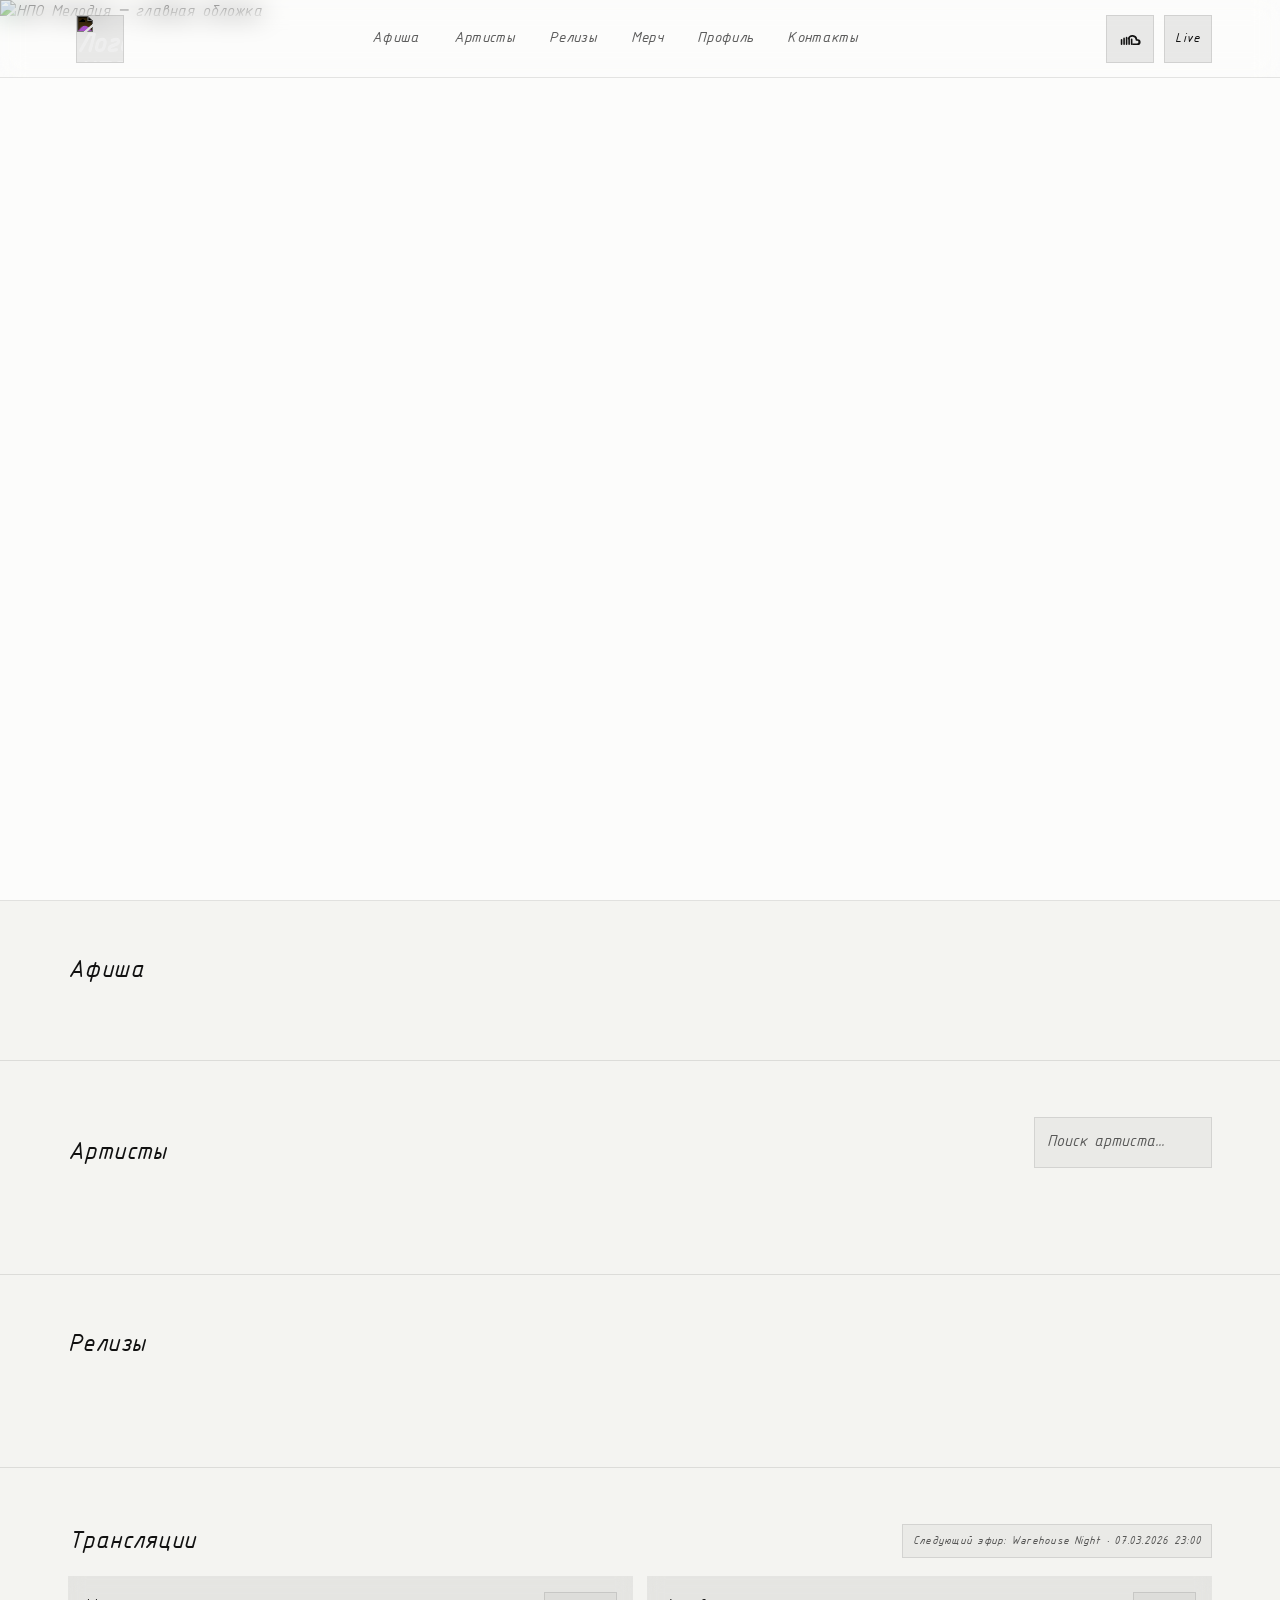
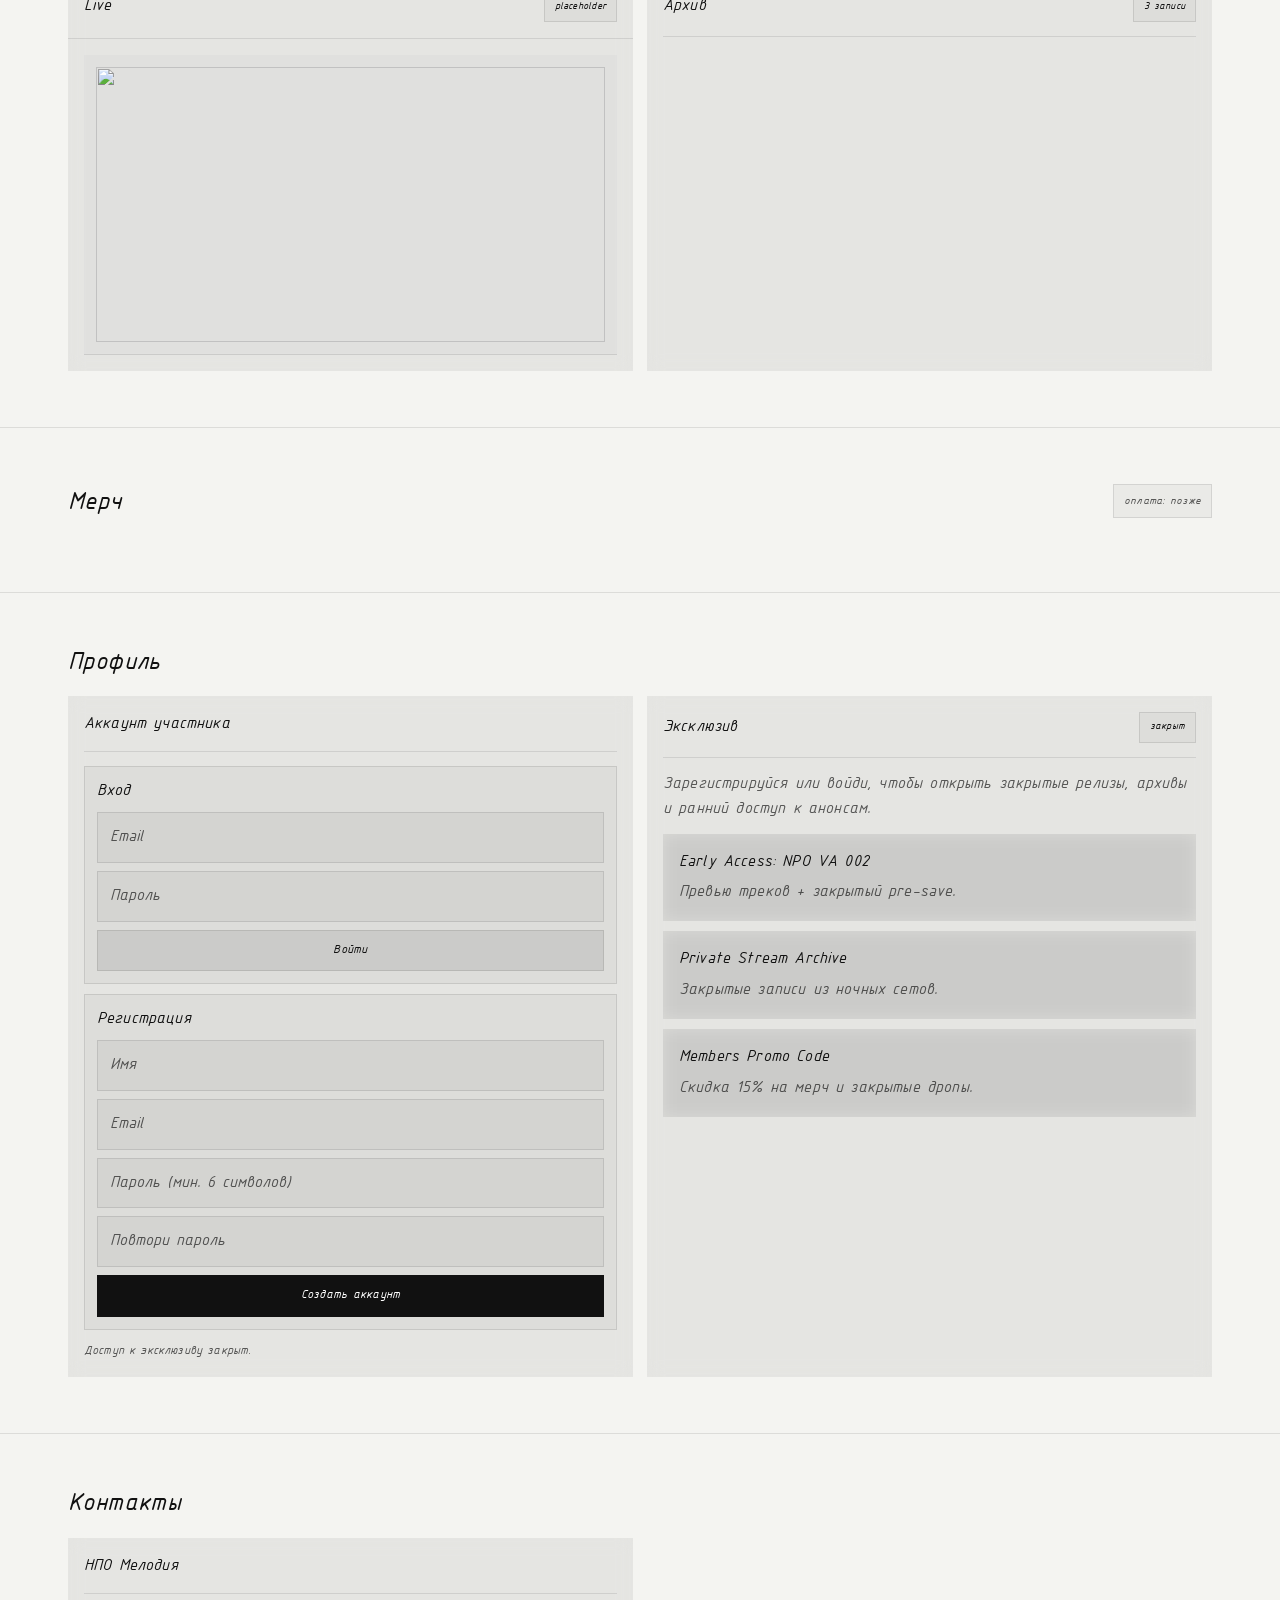
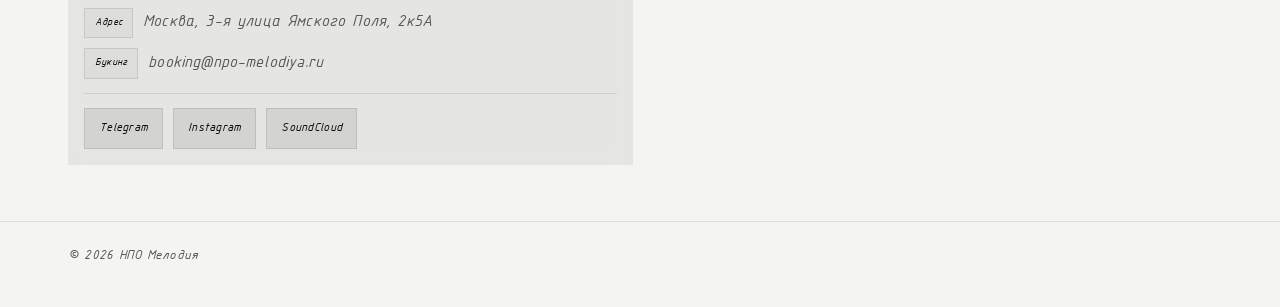
==== commit a4b94684: "security: CSP + referrer meta, README про Safe Browsing; убрать frame-ancestors из meta Made-with: C" ====
--- a/index.html
+++ b/index.html
@@ -3,6 +3,8 @@
 
 <head>
   <meta http-equiv="Content-Type" content="text/html; charset=UTF-8">
+  <meta http-equiv="Content-Security-Policy" content="default-src 'self' https://*.supabase.co; script-src 'self' https://unpkg.com https://*.supabase.co; style-src 'self' 'unsafe-inline'; img-src 'self' https: data:; connect-src 'self' https://*.supabase.co; form-action 'self'; base-uri 'self';">
+  <meta name="referrer" content="strict-origin-when-cross-origin">
 
   <meta name="viewport" content="width=device-width,initial-scale=1">
   <title>НПО Мелодия</title>
@@ -251,11 +253,9 @@
           <div class="card pad">
             <b>НПО Мелодия</b>
             <div class="divider"></div>
-            <div class="row"><span class="tag">Адрес</span><span class="muted">Paris, test street 12</span></div>
+            <div class="row"><span class="tag">Адрес</span><span class="muted">Москва, 3-я улица Ямского Поля, 2к5А</span></div>
             <div style="height:10px"></div>
-            <div class="row"><span class="tag">Букинг</span><span class="muted">booking@npo-melodiya.test</span></div>
-            <div style="height:10px"></div>
-            <div class="row"><span class="tag">Пресса</span><span class="muted">press@npo-melodiya.test</span></div>
+            <div class="row"><span class="tag">Букинг</span><span class="muted">booking@npo-melodiya.ru</span></div>
             <div class="divider"></div>
             <div class="row">
               <a class="btn" href="#" data-placeholder-link="Поставь ссылку">Telegram</a>
@@ -269,7 +269,7 @@
     </section>
 
     <footer>
-      <div class="container">© <span id="year">2026</span> НПО Мелодия · тестовый прототип</div>
+      <div class="container">© <span id="year">2026</span> НПО Мелодия</div>
     </footer>
 
   </main>
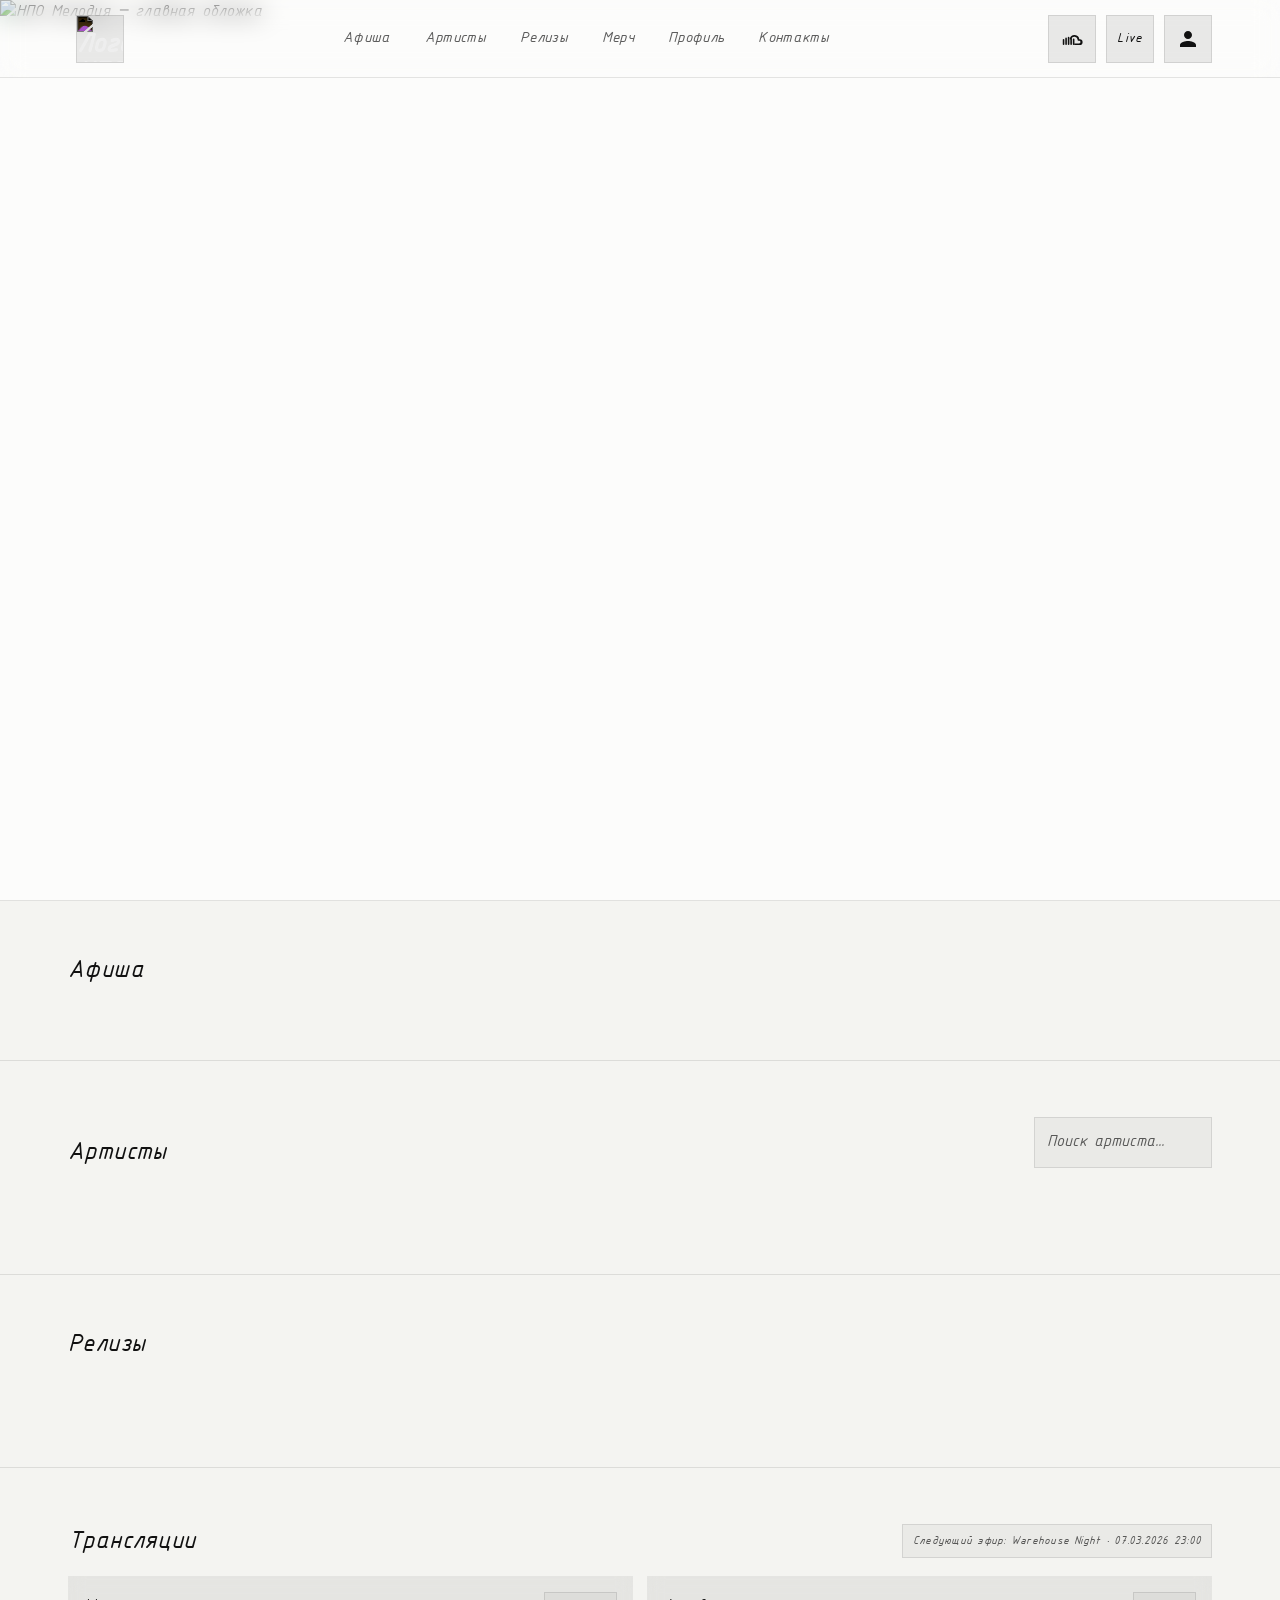
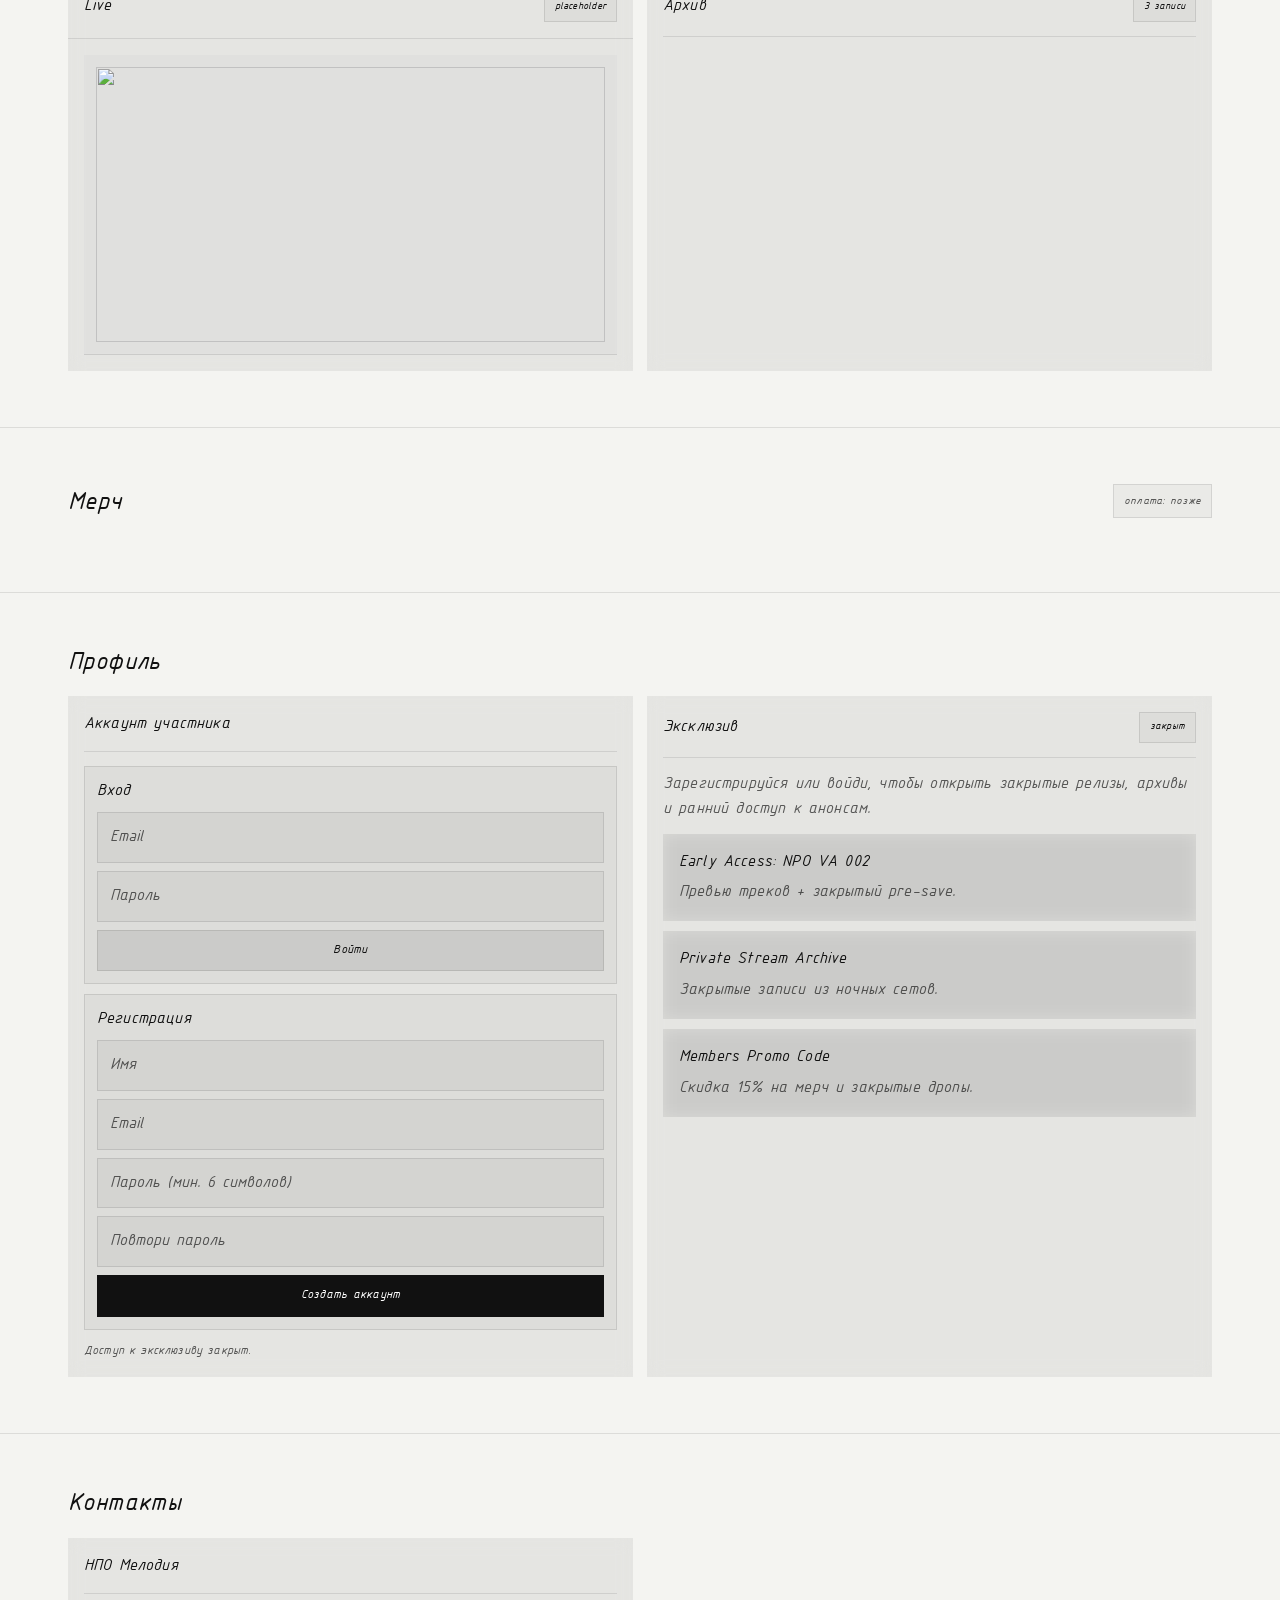
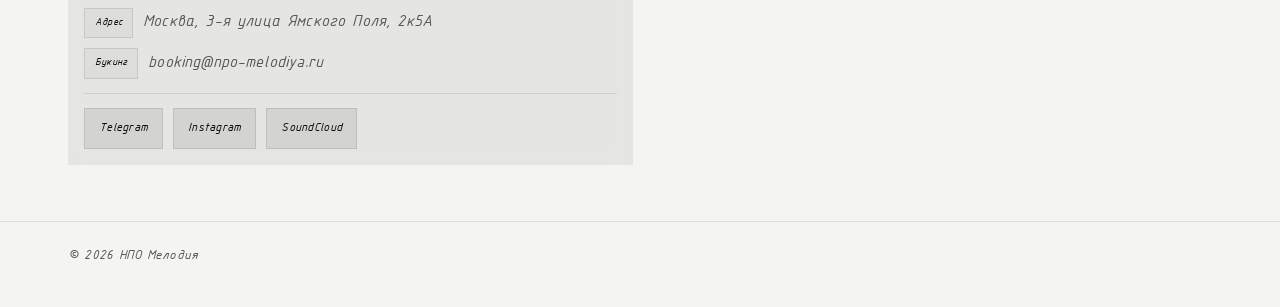
==== commit 02482353: "Профиль: модалка по клику, имя в заголовке, эксклюзив по центру, только кнопка Выйти снизу Made-with" ====
--- a/index.html
+++ b/index.html
@@ -45,6 +45,11 @@
             </svg>
           </a>
           <a class="btn" href="#streams">Live</a>
+          <a href="#profile" class="profile-button btn" aria-label="Профиль" hidden>
+            <svg class="profile-button-icon user-avatar" viewBox="0 0 24 24" aria-hidden="true">
+              <path fill="currentColor" d="M12 12c2.21 0 4-1.79 4-4s-1.79-4-4-4-4 1.79-4 4 1.79 4 4 4zm0 2c-2.67 0-8 1.34-8 4v2h16v-2c0-2.66-5.33-4-8-4z"/>
+            </svg>
+          </a>
         </div>
       </div>
     </div>
@@ -184,15 +189,15 @@
             <b>Аккаунт участника</b>
             <div class="divider"></div>
 
-            <div id="authGuest" class="grid auth-forms">
-              <form id="loginForm" class="auth-form">
+            <div id="authGuest" class="grid auth-forms login-register-buttons">
+              <form id="loginForm" class="auth-form login-form">
                 <b>Вход</b>
                 <input class="input" name="email" type="email" placeholder="Email" required>
                 <input class="input" name="password" type="password" placeholder="Пароль" required>
                 <button class="btn" type="submit">Войти</button>
               </form>
 
-              <form id="registerForm" class="auth-form">
+              <form id="registerForm" class="auth-form register-form">
                 <b>Регистрация</b>
                 <input class="input" name="name" placeholder="Имя" required>
                 <input class="input" name="email" type="email" placeholder="Email" required>
--- a/styles.css
+++ b/styles.css
@@ -306,7 +306,8 @@
       font-size: 14px;
     }
 
-    .right .btn .sc-icon {
+    .right .btn .sc-icon,
+    .right .btn .profile-button-icon {
       width: 24px;
       height: 24px
     }
@@ -361,6 +362,10 @@
       fill: currentColor;
     }
 
+    .profile-button .profile-button-icon {
+      display: block;
+    }
+
     main {
       padding-top: 78px
     }
@@ -1259,7 +1264,7 @@
       display: grid;
       grid-template-columns: 1fr 1fr;
       grid-template-rows: auto auto;
-      gap: 14px;
+      gap: 10px;
     }
 
     .event-modal-wrap .event-modal-left {
@@ -1423,7 +1428,8 @@
         font-size: 9px;
       }
 
-      .right .btn .sc-icon {
+      .right .btn .sc-icon,
+      .right .btn .profile-button-icon {
         width: 14px;
         height: 14px
       }
@@ -1809,7 +1815,8 @@
         font-size: 8px;
       }
 
-      .right .btn .sc-icon {
+      .right .btn .sc-icon,
+      .right .btn .profile-button-icon {
         width: 12px;
         height: 12px
       }
@@ -1976,7 +1983,7 @@
 .event-modal-wrap {
   display: grid;
   grid-template-columns: 300px 1fr; /* Левая колонка 300px (картинка), правая - всё остальное пространство */
-  gap: 20px;
+  gap: 10px;
   align-items: start;
 }
 
@@ -1987,7 +1994,7 @@
 
 .event-modal-left .media {
   width: 100%;
-  border-radius: 8px; /* Скругление углов, если нужно */
+  border-radius: 0; /* без скругления углов */
   overflow: hidden;
 }
 
@@ -1998,12 +2005,12 @@
   object-fit: cover;
 }
 
-/* Блок с кнопкой (растягиваем на всю ширину снизу) */
+/* Блок с кнопкой (растягиваем на всю ширину снизу, ближе к картинке) */
 .event-modal-actions {
-  grid-column: 1 / -1; /* Говорим блоку занять обе колонки */
+  grid-column: 1; /* под картинкой слева */
   display: flex;
-  justify-content: flex-end; /* Кнопка будет прижата к правому краю */
-  margin-top: 10px;
+  justify-content: center;
+  margin-top: 0;
 }
 
 /* Мобильная версия: складываем блоки друг под друга на узких экранах */
@@ -2011,4 +2018,9 @@
   .event-modal-wrap {
     grid-template-columns: 1fr; /* Одна колонка */
   }
+
+  .event-modal-actions {
+    grid-column: 1;
+    justify-content: center;
+  }
 }
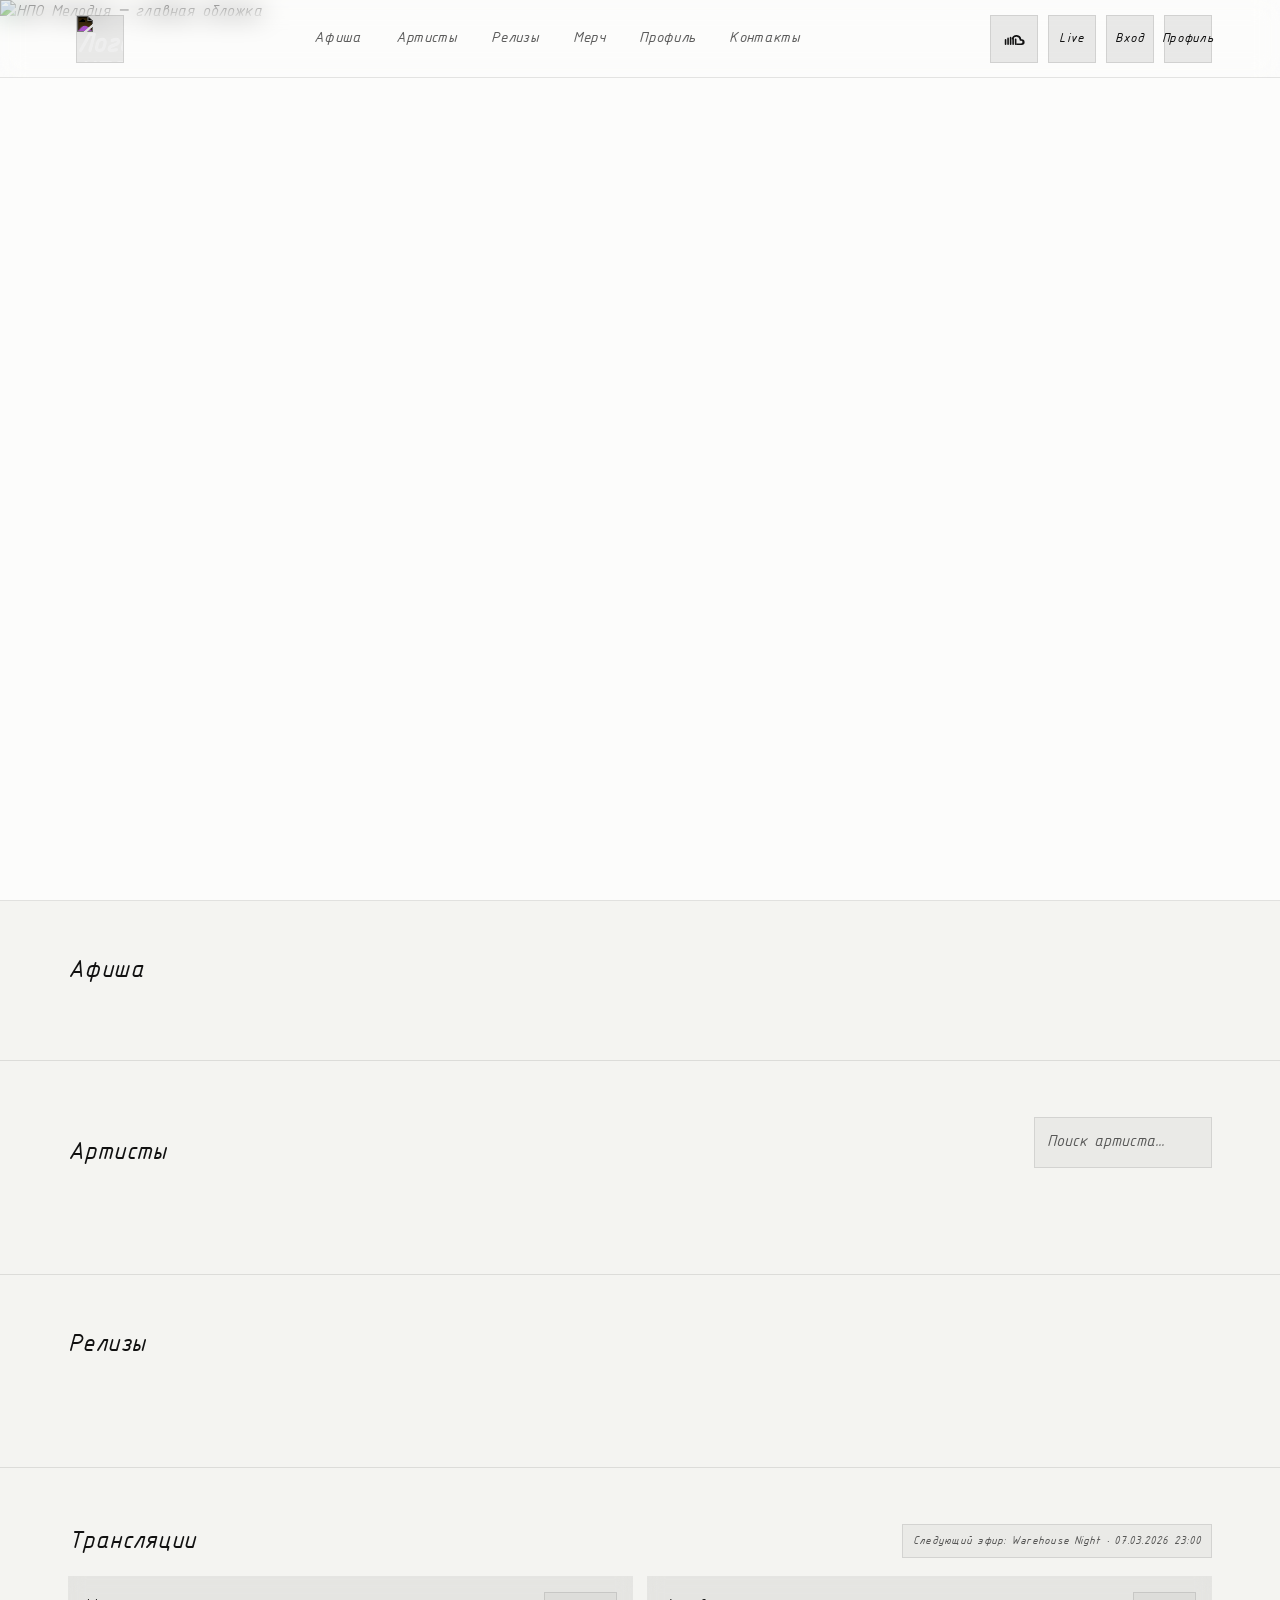
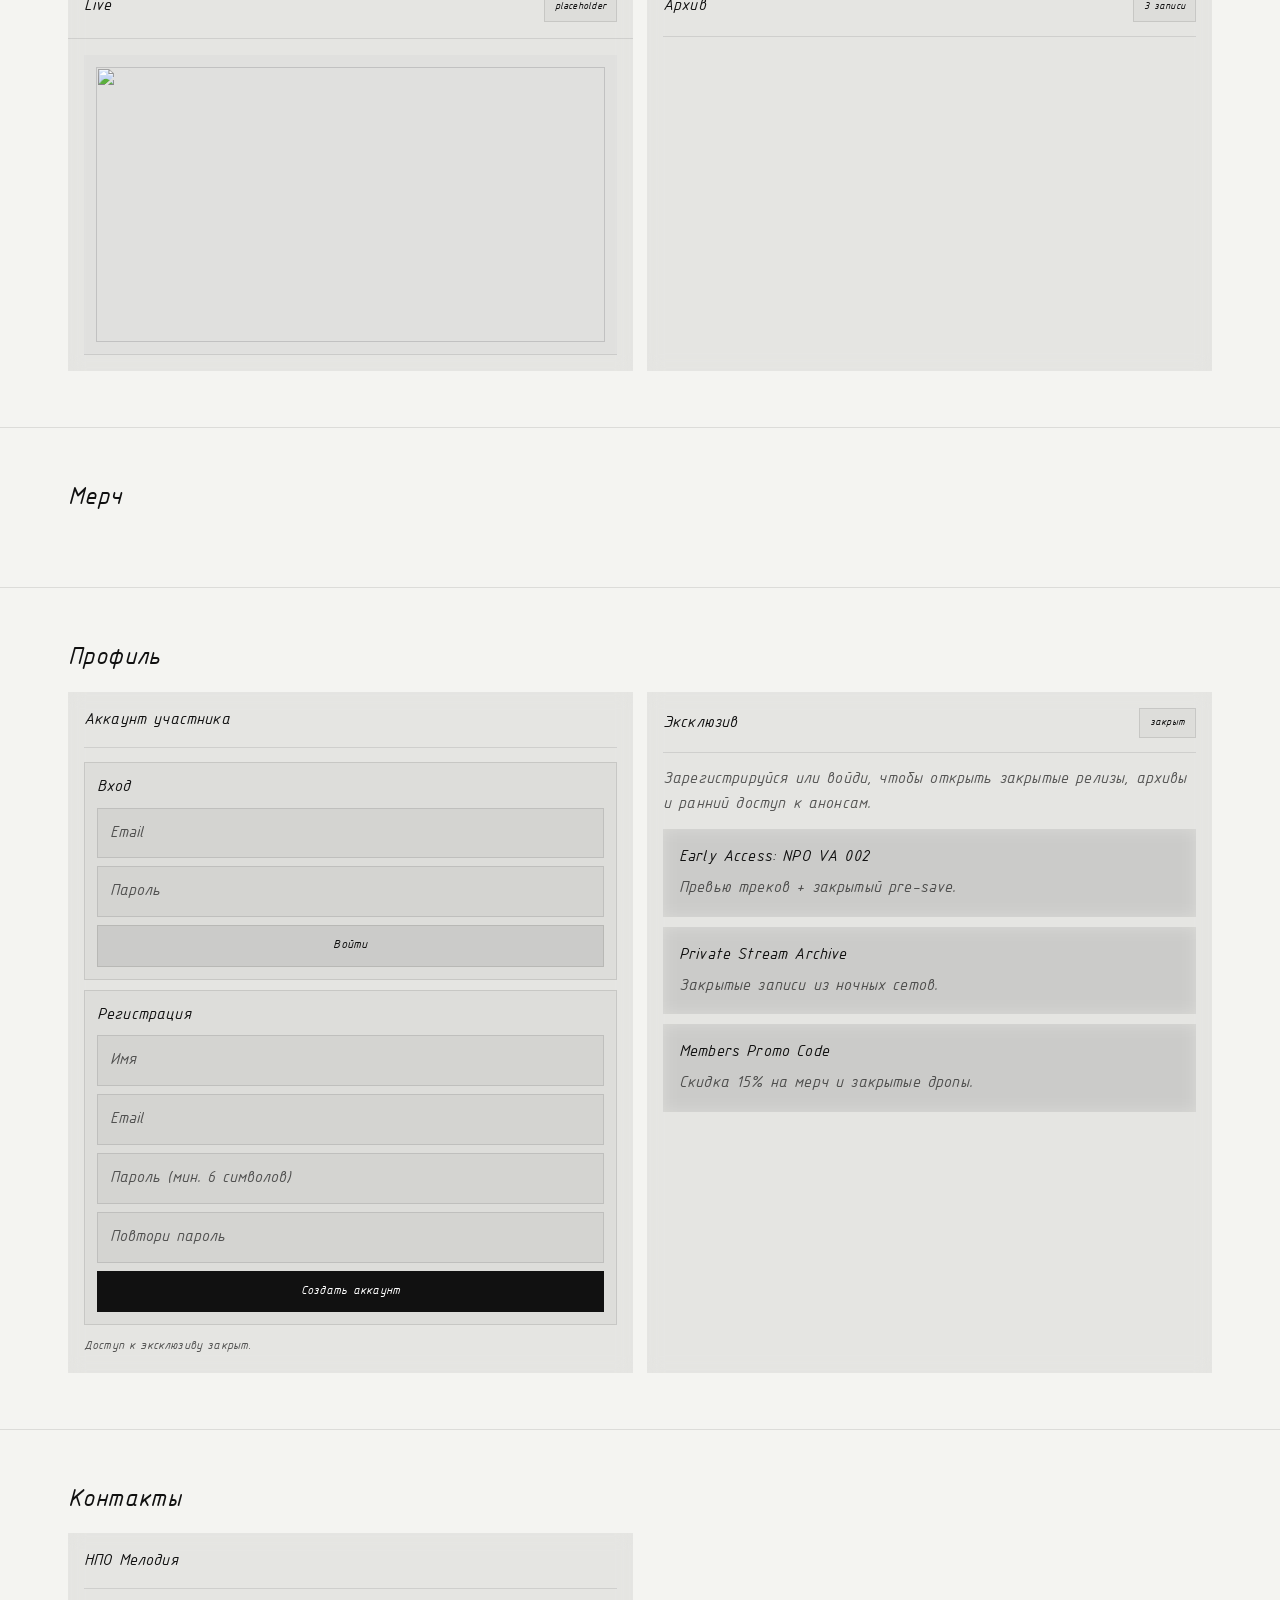
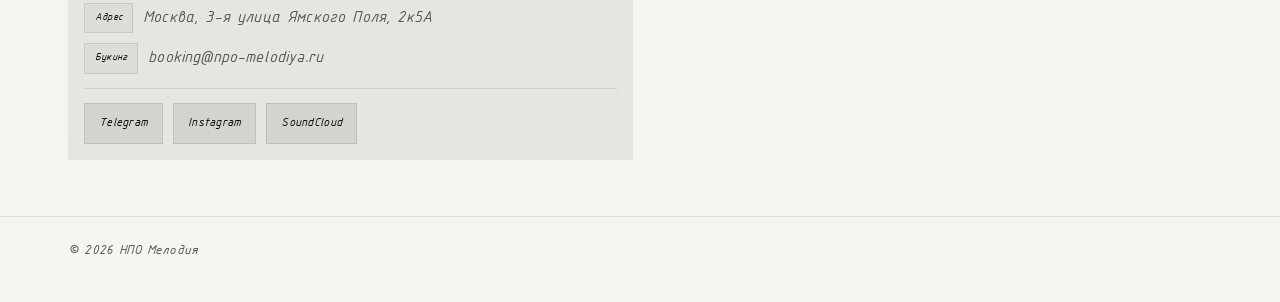
==== commit 7b19eedc: "merch: preorder_url в Supabase, кнопка Предзаказ открывает ссылку Made-with: Cursor" ====
--- a/index.html
+++ b/index.html
@@ -45,11 +45,8 @@
             </svg>
           </a>
           <a class="btn" href="#streams">Live</a>
-          <a href="#profile" class="profile-button btn" aria-label="Профиль" hidden>
-            <svg class="profile-button-icon user-avatar" viewBox="0 0 24 24" aria-hidden="true">
-              <path fill="currentColor" d="M12 12c2.21 0 4-1.79 4-4s-1.79-4-4-4-4 1.79-4 4 1.79 4 4 4zm0 2c-2.67 0-8 1.34-8 4v2h16v-2c0-2.66-5.33-4-8-4z"/>
-            </svg>
-          </a>
+          <button type="button" class="btn auth-open-button" aria-label="Вход" hidden>Вход</button>
+          <a href="#profile" class="profile-button btn" aria-label="Профиль" hidden>Профиль</a>
         </div>
       </div>
     </div>
@@ -167,9 +164,6 @@
           <div>
             <h2>Мерч</h2>
           </div>
-          <div class="row">
-            <span class="pill">оплата: позже</span>
-          </div>
         </div>
 
         <div class="grid g4" id="merchGrid"></div>
--- a/styles.css
+++ b/styles.css
@@ -515,6 +515,7 @@
       overflow: hidden;
       text-overflow: ellipsis;
       line-height: 1.2;
+      text-align: center;
     }
 
     #artistsGrid .artist-name {
@@ -602,6 +603,7 @@
       overflow: hidden;
       text-overflow: ellipsis;
       display: block;
+      text-align: center;
     }
 
     .catalog-meta {
@@ -918,6 +920,18 @@
       vertical-align: top;
     }
 
+    #releasesGrid .open-card .pad {
+      text-align: center;
+    }
+
+    #merchGrid .open-card .pad {
+      text-align: center;
+    }
+
+    #merchGrid .open-card .pad .row {
+      justify-content: center;
+    }
+
     .media.square {
       aspect-ratio: 1/1
     }
@@ -986,7 +1000,7 @@
     }
 
     #eventsGrid .event-card .event-card-title {
-      text-align: left;
+      text-align: center;
       flex: 1;
       min-width: 0;
       color: var(--text);
@@ -2024,3 +2038,101 @@
     justify-content: center;
   }
 }
+
+/* Карусель в карточке товара (модалка мерча) */
+#mBody .event-modal-left .merch-modal-carousel-wrap,
+.merch-modal-carousel-wrap {
+  width: 100%;
+  position: relative;
+  min-width: 0;
+}
+
+.merch-modal-carousel {
+  width: 100%;
+  position: relative;
+  overflow: hidden;
+  min-width: 0;
+}
+
+.merch-modal-carousel .carousel-track-wrap {
+  overflow: hidden;
+  width: 100%;
+}
+
+.merch-modal-carousel .carousel-track {
+  display: flex;
+  transition: transform 0.3s ease;
+  width: 100%;
+}
+
+.merch-modal-carousel .carousel-slide {
+  flex: 0 0 100%;
+  width: 100%;
+  min-width: 0;
+  box-sizing: border-box;
+}
+
+.merch-modal-carousel .carousel-slide img {
+  width: 100%;
+  height: auto;
+  display: block;
+  object-fit: contain;
+  vertical-align: top;
+  max-width: 100%;
+}
+
+.merch-modal-carousel .carousel-arrow {
+  position: absolute;
+  top: 50%;
+  transform: translateY(-50%);
+  z-index: 2;
+  width: 32px;
+  height: 32px;
+  padding: 0;
+  border: 1px solid var(--border);
+  background: var(--card);
+  color: var(--text);
+  cursor: pointer;
+  border-radius: 4px;
+  display: flex;
+  align-items: center;
+  justify-content: center;
+  font-size: 16px;
+  transition: background 0.2s, color 0.2s;
+}
+
+.merch-modal-carousel .carousel-arrow:hover {
+  background: var(--surface-hover);
+  color: var(--text-hover);
+}
+
+.merch-modal-carousel .carousel-arrow-prev {
+  left: 8px;
+}
+
+.merch-modal-carousel .carousel-arrow-next {
+  right: 8px;
+}
+
+.merch-modal-carousel .carousel-dots {
+  display: flex;
+  justify-content: center;
+  gap: 6px;
+  padding: 8px 0;
+}
+
+.merch-modal-carousel .carousel-dot {
+  width: 8px;
+  height: 8px;
+  padding: 0;
+  border: none;
+  border-radius: 50%;
+  background: var(--border);
+  cursor: pointer;
+  transition: background 0.2s;
+}
+
+.merch-modal-carousel .carousel-dot-active,
+.merch-modal-carousel .carousel-dot:hover {
+  background: var(--text);
+}
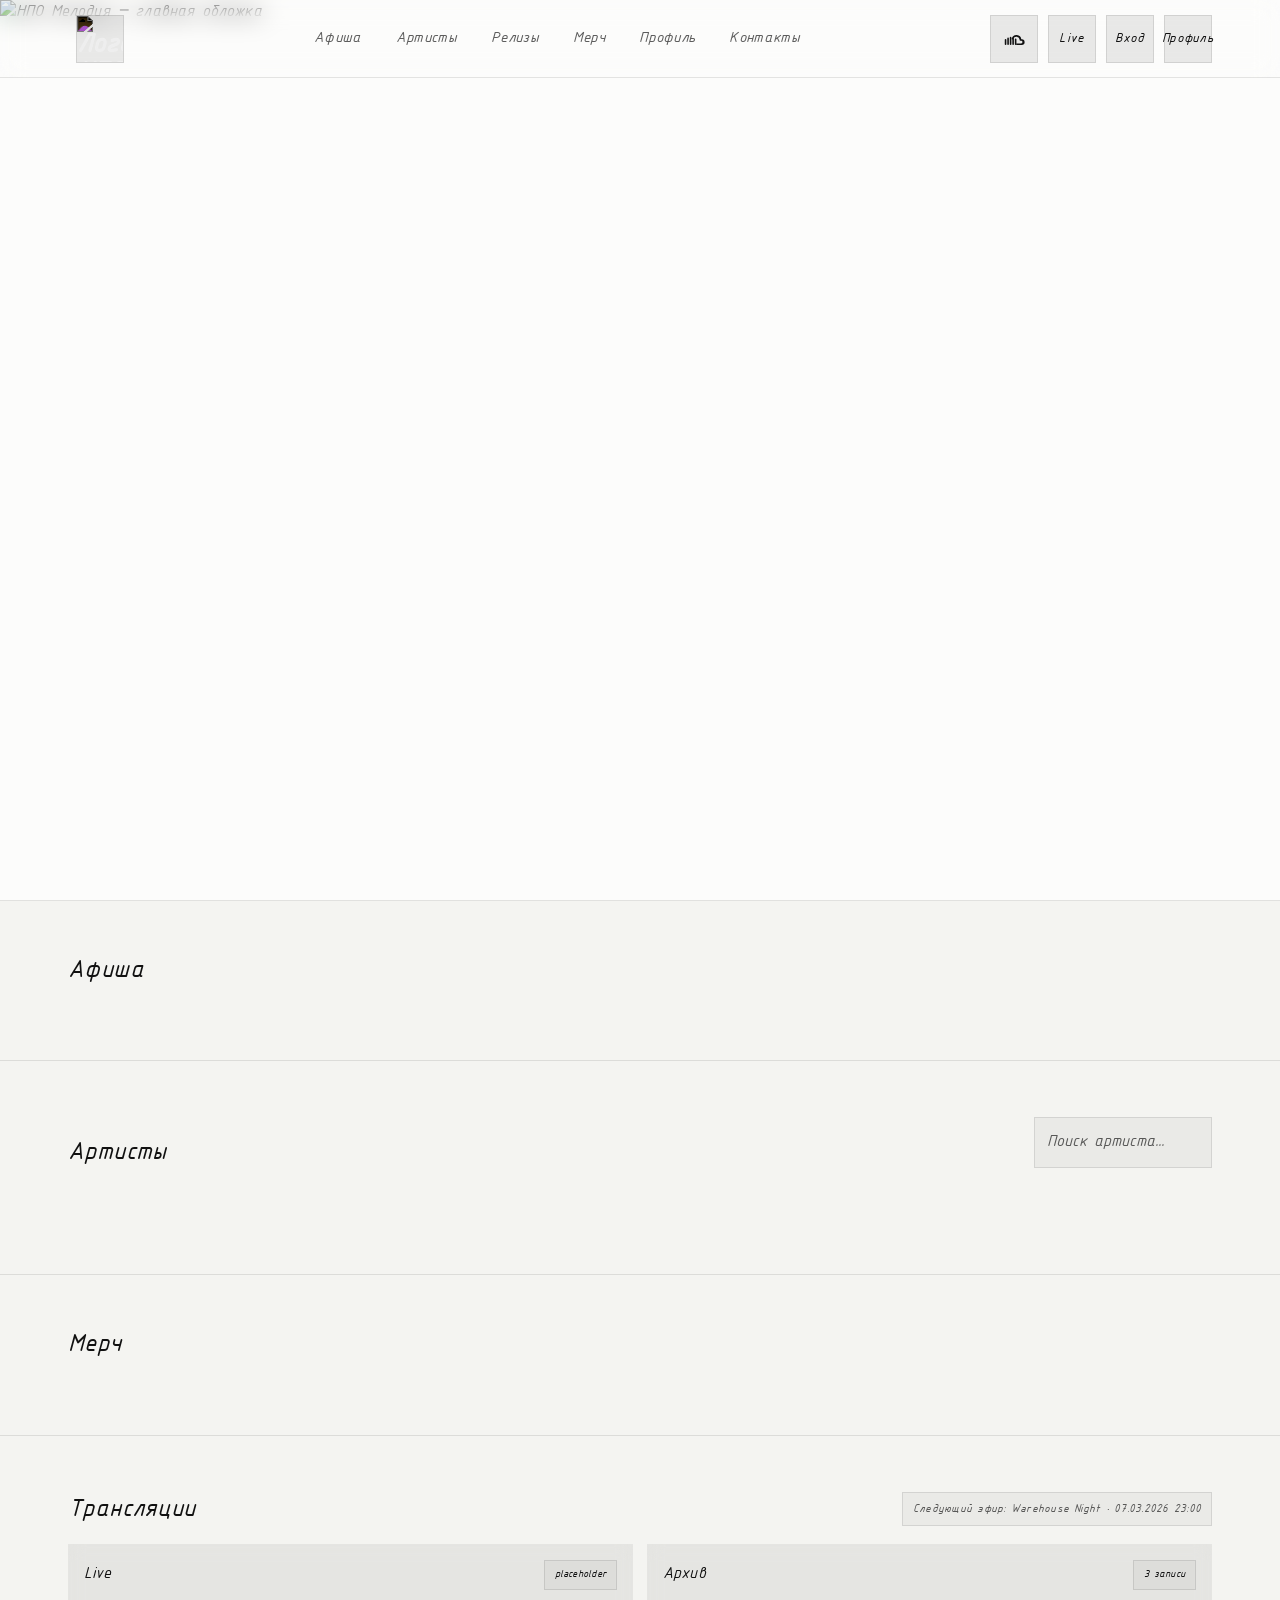
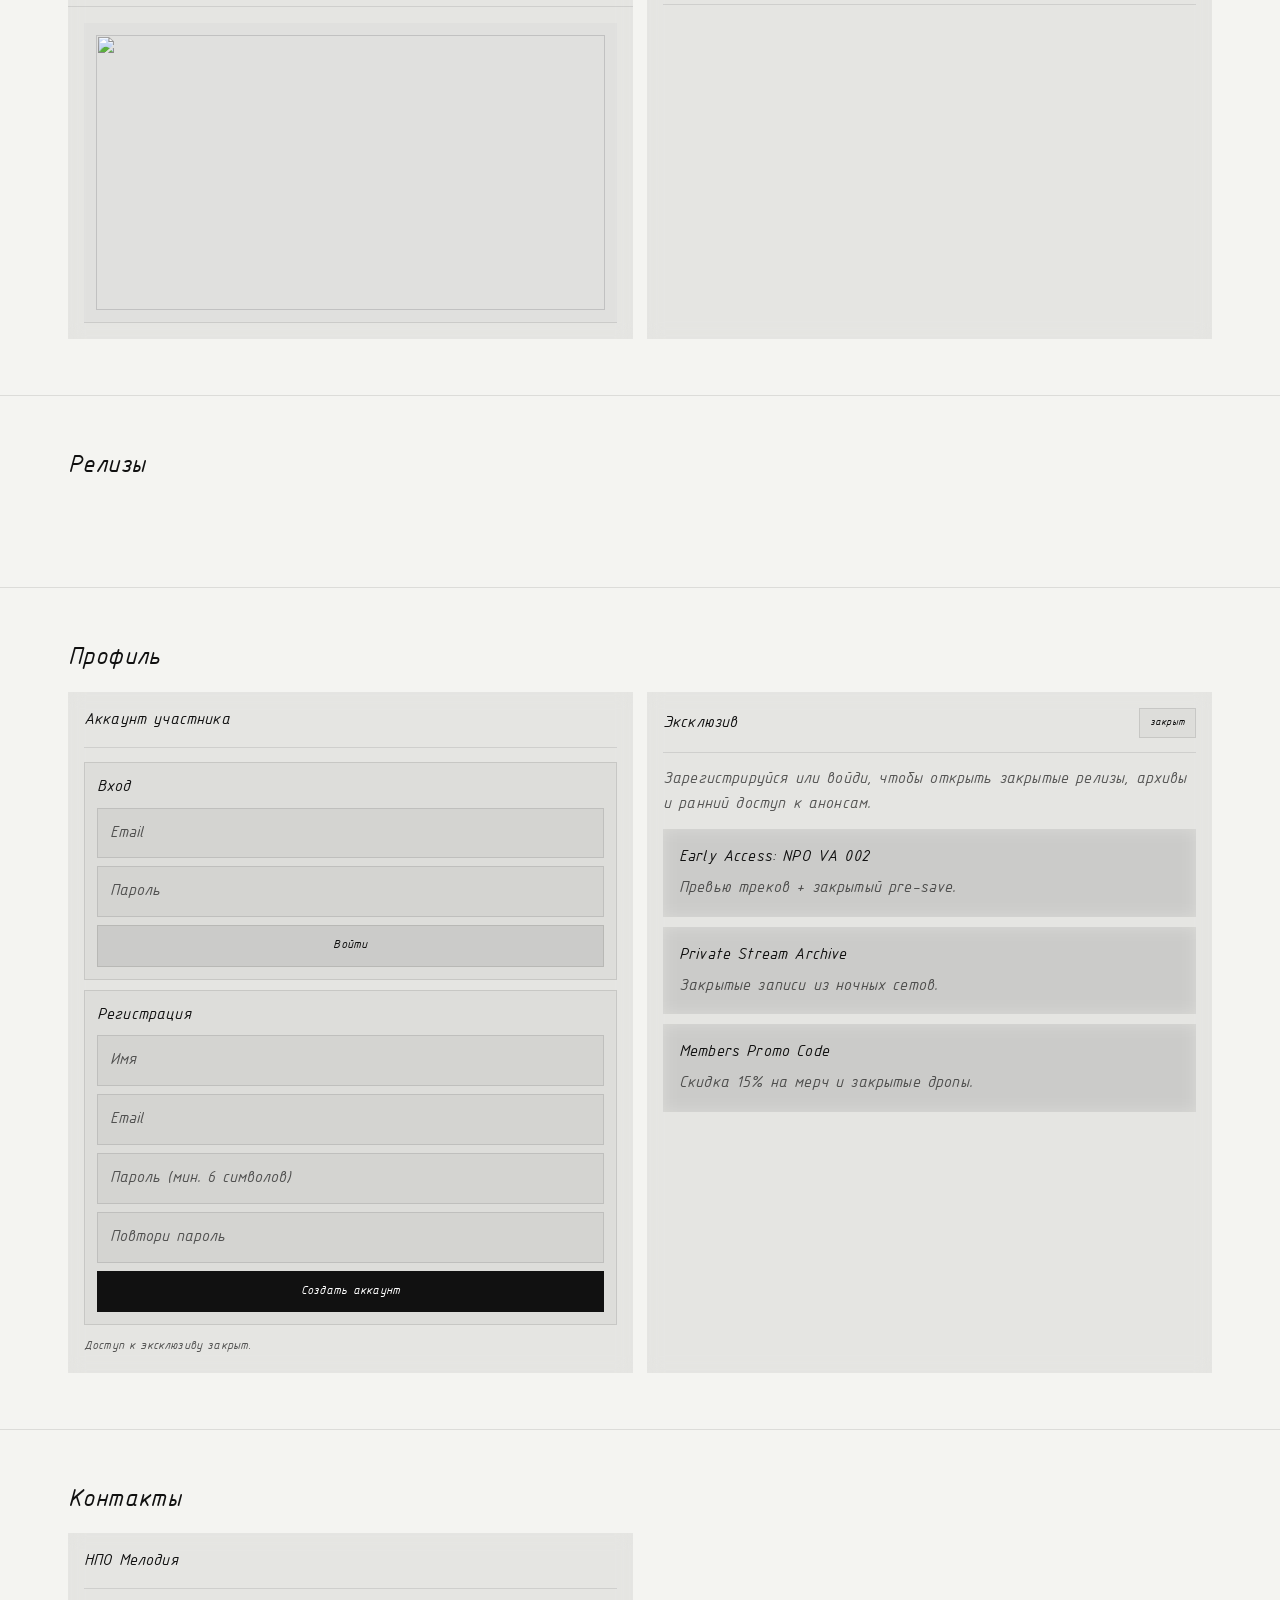
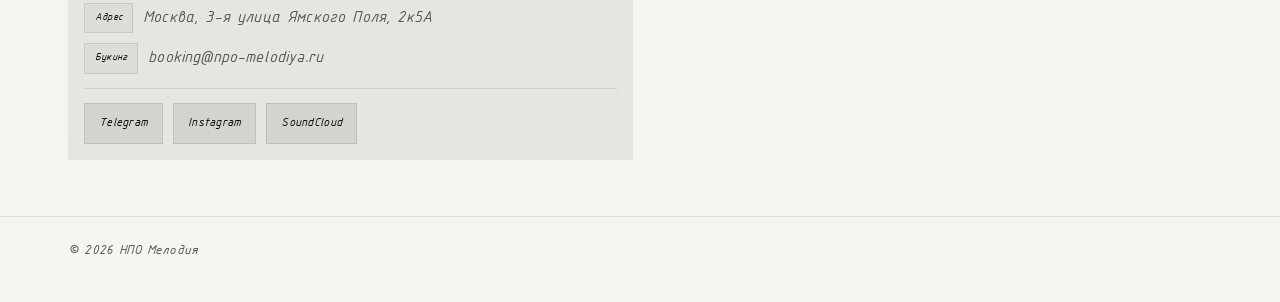
==== commit b4c60638: "Модалка: кнопку «Закрыть» заменить на крестик в минималистичном стиле Made-with: Cursor" ====
--- a/index.html
+++ b/index.html
@@ -104,20 +104,15 @@
       </div>
     </section>
 
-    <section id="releases">
-      <div class="container">
-        <div class="head">
-          <div>
-            <h2>Релизы</h2>
-          </div>
-        </div>
-
-        <div class="card">
-          <div class="pad">
-            <div class="grid g4" id="releasesGrid"></div>
-          </div>
-        </div>
-
+    <section id="merch">
+      <div class="container">
+        <div class="head">
+          <div>
+            <h2>Мерч</h2>
+          </div>
+        </div>
+
+        <div class="grid g4" id="merchGrid"></div>
       </div>
     </section>
 
@@ -158,15 +153,20 @@
       </div>
     </section>
 
-    <section id="merch">
-      <div class="container">
-        <div class="head">
-          <div>
-            <h2>Мерч</h2>
-          </div>
-        </div>
-
-        <div class="grid g4" id="merchGrid"></div>
+    <section id="releases">
+      <div class="container">
+        <div class="head">
+          <div>
+            <h2>Релизы</h2>
+          </div>
+        </div>
+
+        <div class="card">
+          <div class="pad">
+            <div class="grid g4" id="releasesGrid"></div>
+          </div>
+        </div>
+
       </div>
     </section>
 
@@ -280,7 +280,11 @@
           <div id="mTitle" class="modal-title">—</div>
           <div id="mSub" class="modal-sub">—</div>
         </div>
-        <button class="btn ghost" id="mClose" type="button">Закрыть</button>
+        <button class="btn ghost modal-close" id="mClose" type="button" aria-label="Закрыть">
+          <svg class="modal-close-icon" viewBox="0 0 24 24" fill="none" stroke="currentColor" stroke-width="1.5" stroke-linecap="round" aria-hidden="true">
+            <path d="M6 6l12 12M18 6L6 18"/>
+          </svg>
+        </button>
       </div>
       <div class="modal-body pad" id="mBody"></div>
     </div>
--- a/styles.css
+++ b/styles.css
@@ -494,17 +494,21 @@
 
     .open-card:hover .catalog-title,
     .open-card:hover .artist-card-name,
+    .open-card:hover .merch-card-title,
     .open-card:hover .catalog-meta,
     .open-card:active .catalog-title,
     .open-card:active .artist-card-name,
+    .open-card:active .merch-card-title,
     .open-card:active .catalog-meta,
     .open-card.is-pressed .catalog-title,
     .open-card.is-pressed .artist-card-name,
+    .open-card.is-pressed .merch-card-title,
     .open-card.is-pressed .catalog-meta {
       font-weight: 900;
     }
 
-    #artistsGrid .open-card .pad {
+    #artistsGrid .open-card .pad,
+    #merchGrid .open-card .pad {
       padding: 12px;
     }
 
@@ -899,6 +903,43 @@
       display: block;
     }
 
+    /* Карточки мерча: как у артистов — без рамки вокруг изображения */
+    #merchGrid {
+      align-items: start;
+    }
+
+    #merchGrid .merch-card {
+      height: auto;
+      min-height: 0;
+      display: flex;
+      flex-direction: column;
+    }
+
+    #merchGrid .merch-card .media {
+      width: 100%;
+      aspect-ratio: 1/1;
+      overflow: hidden;
+      padding: 0;
+      border: none;
+      background: transparent;
+      display: block;
+      flex: none;
+    }
+
+    #merchGrid .merch-card .media img {
+      width: 100%;
+      height: 100%;
+      object-fit: cover;
+      display: block;
+    }
+
+    #merchGrid .merch-card .merch-card-body {
+      padding: 12px;
+      min-height: 0;
+      flex: none;
+      display: block;
+    }
+
     /* Релизы: без рамки, на всю ширину */
     #releasesGrid .open-card .media {
       width: 100%;
@@ -1142,6 +1183,10 @@
     }
 
     .modal-header-text {
+      position: absolute;
+      left: 50%;
+      top: 60%;
+      transform: translate(-50%, -50%);
       min-width: 0;
       text-align: center;
     }
@@ -1151,6 +1196,24 @@
       right: 20px;
       top: 50%;
       transform: translateY(-50%);
+    }
+
+    .modal-close {
+      width: 40px;
+      min-width: 40px;
+      height: 40px;
+      padding: 0;
+      border: 1px solid var(--border);
+      border-radius: var(--radius);
+      display: flex;
+      align-items: center;
+      justify-content: center;
+    }
+
+    .modal-close-icon {
+      width: 18px;
+      height: 18px;
+      flex-shrink: 0;
     }
 
     .modal-header .btn.ghost:hover,
@@ -1170,10 +1233,7 @@
     }
 
     .modal-sub {
-      margin-top: 6px;
-      font-size: 13px;
-      color: var(--text-muted);
-      line-height: 1.4;
+      display: none;
     }
 
     .modal-body {
@@ -1555,12 +1615,14 @@
         padding: 6px;
       }
 
-      #artistsGrid .artist-card .media {
+      #artistsGrid .artist-card .media,
+      #merchGrid .merch-card .media {
         padding: 0;
         aspect-ratio: 1/1;
       }
 
-      #artistsGrid .artist-card .artist-card-body {
+      #artistsGrid .artist-card .artist-card-body,
+      #merchGrid .merch-card .merch-card-body {
         padding: 12px;
         min-height: 0;
       }
@@ -2086,11 +2148,14 @@
   top: 50%;
   transform: translateY(-50%);
   z-index: 2;
+  box-sizing: border-box;
   width: 32px;
   height: 32px;
+  min-width: 32px;
+  min-height: 32px;
   padding: 0;
-  border: 1px solid var(--border);
-  background: var(--card);
+  border: none;
+  background: transparent;
   color: var(--text);
   cursor: pointer;
   border-radius: 4px;
@@ -2098,12 +2163,16 @@
   align-items: center;
   justify-content: center;
   font-size: 16px;
+  line-height: 1;
+  flex-shrink: 0;
   transition: background 0.2s, color 0.2s;
 }
 
-.merch-modal-carousel .carousel-arrow:hover {
-  background: var(--surface-hover);
-  color: var(--text-hover);
+.merch-modal-carousel .carousel-arrow span {
+  display: flex;
+  align-items: center;
+  justify-content: center;
+  line-height: 1;
 }
 
 .merch-modal-carousel .carousel-arrow-prev {
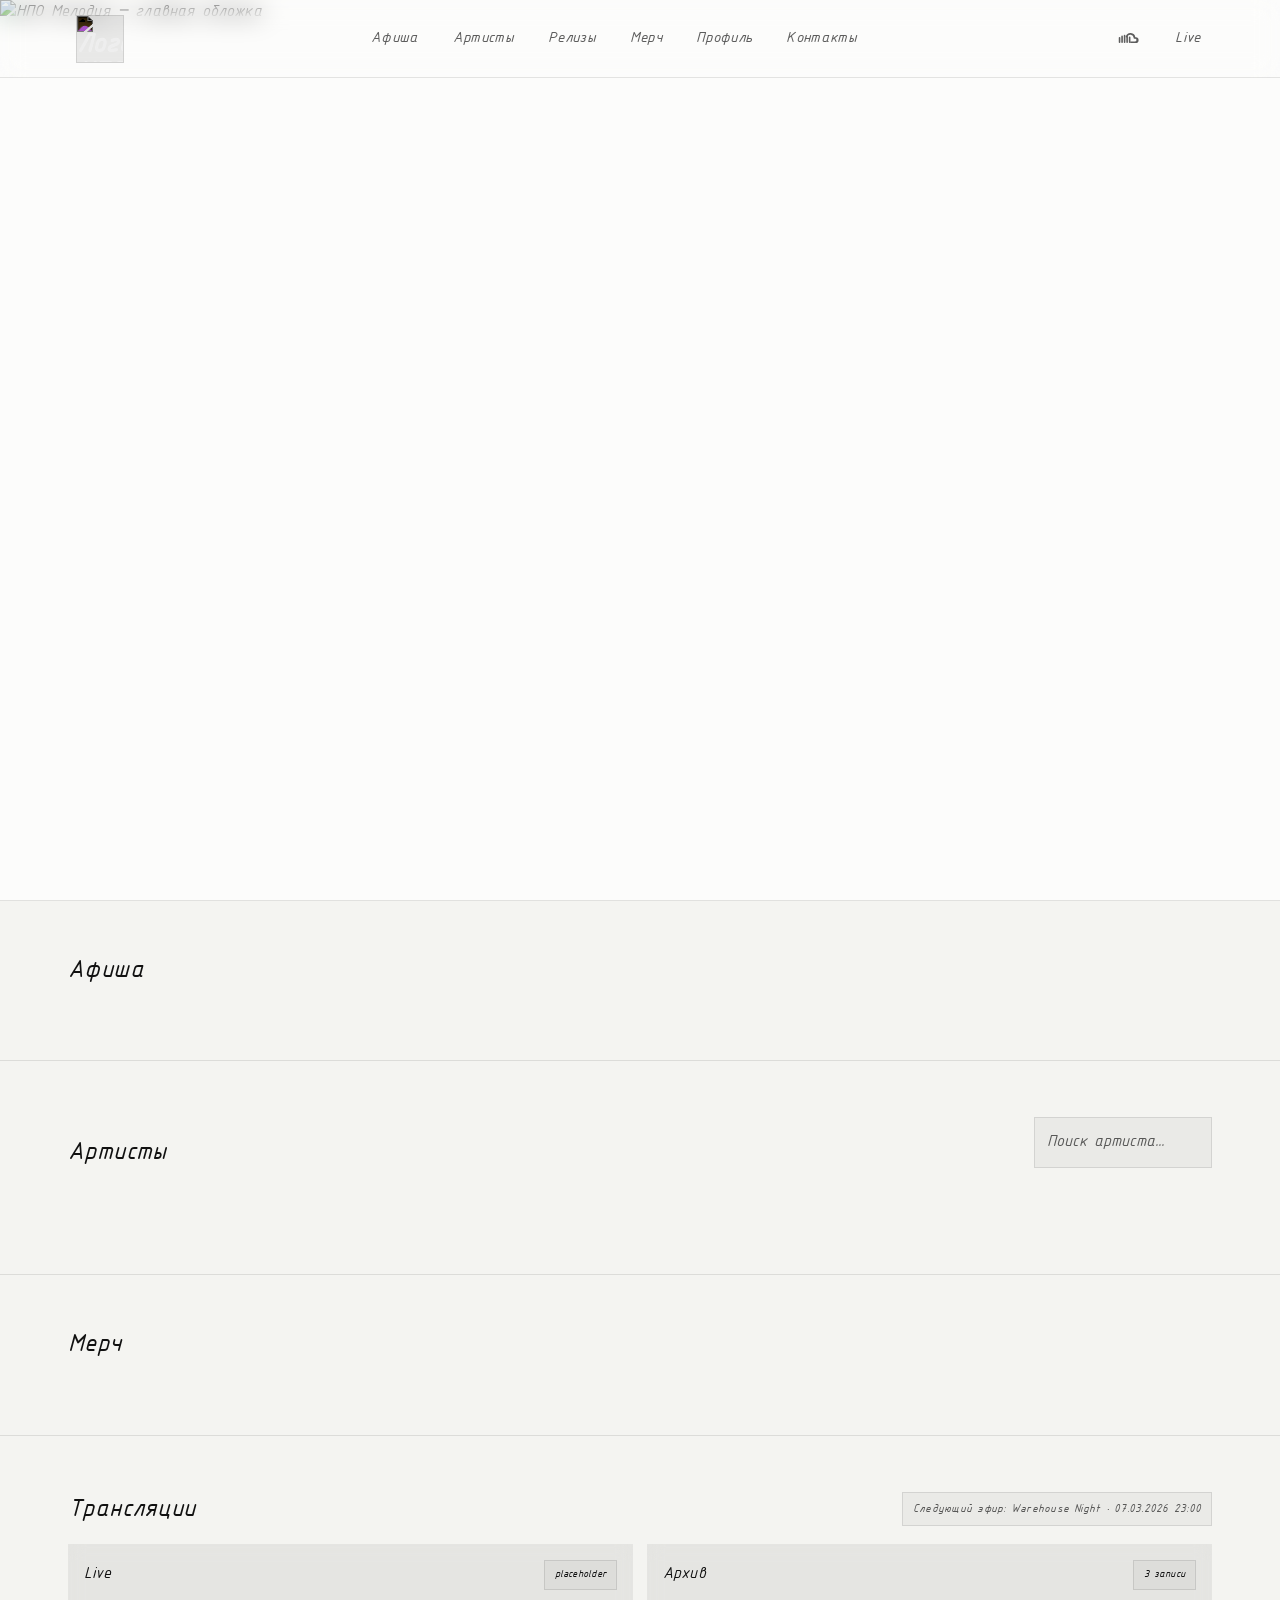
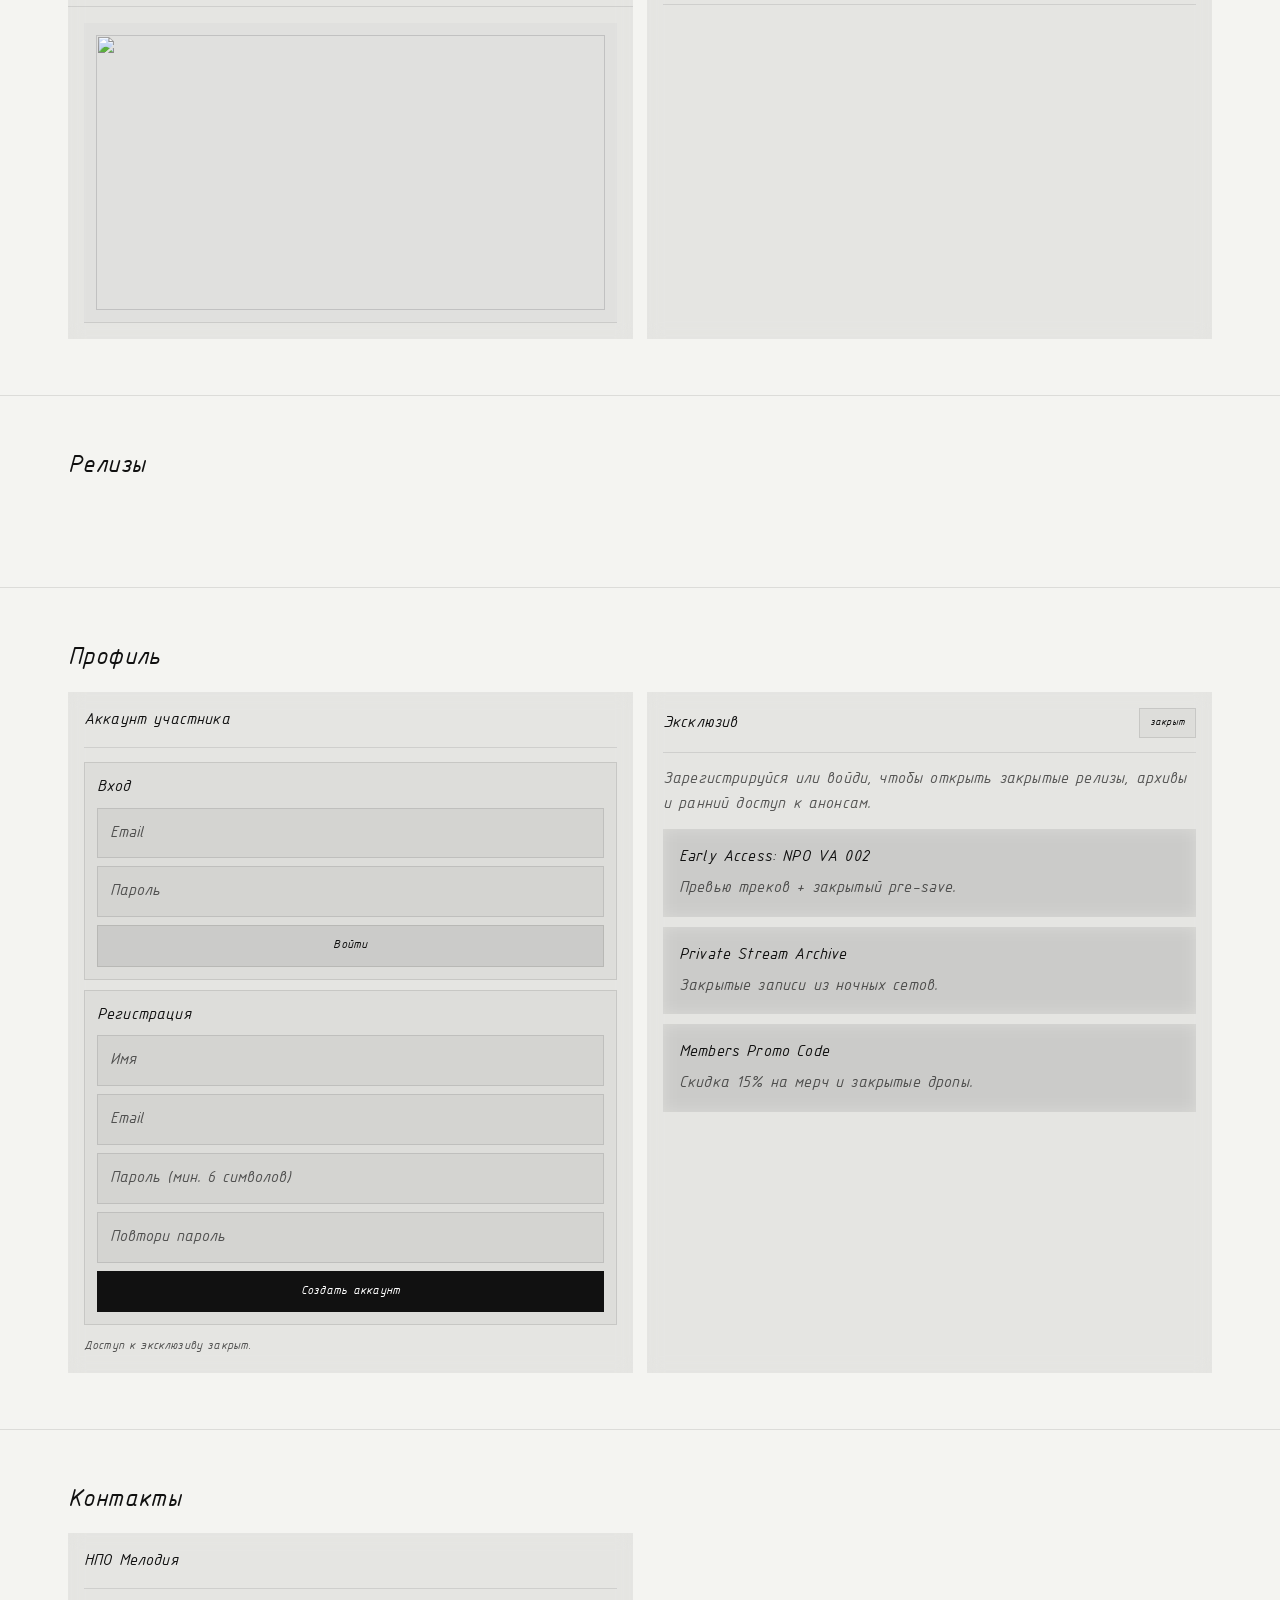
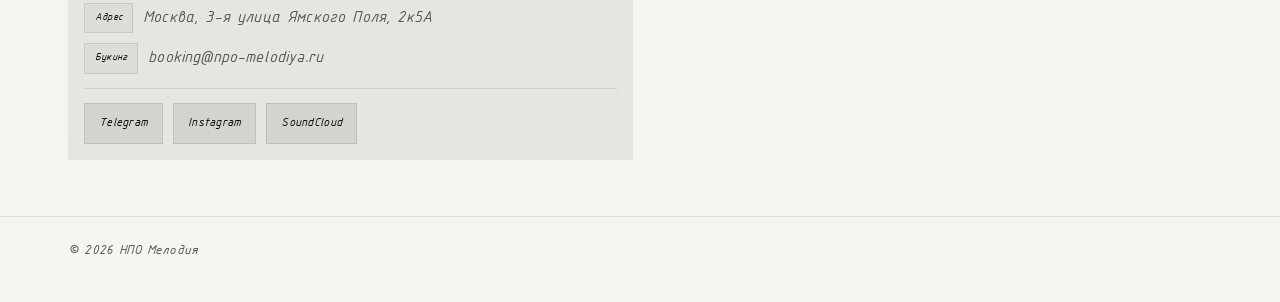
==== commit a30133f8: "Шапка: только SoundCloud и Live справа, профиль в навигации, навигация по центру Made-with: Cursor" ====
--- a/index.html
+++ b/index.html
@@ -45,8 +45,6 @@
             </svg>
           </a>
           <a class="btn" href="#streams">Live</a>
-          <button type="button" class="btn auth-open-button" aria-label="Вход" hidden>Вход</button>
-          <a href="#profile" class="profile-button btn" aria-label="Профиль" hidden>Профиль</a>
         </div>
       </div>
     </div>
--- a/styles.css
+++ b/styles.css
@@ -256,6 +256,7 @@
       overflow: auto;
       flex: 1 1 auto;
       justify-content: center;
+      margin-left: 0;
     }
 
     .nav a {
@@ -285,7 +286,7 @@
 
     .right {
       display: flex;
-      gap: 10px;
+      gap: 12px;
       align-items: center;
       flex-shrink: 0;
       margin-left: auto
@@ -303,7 +304,33 @@
       min-width: 48px;
       height: 48px;
       padding: 0;
-      font-size: 14px;
+      font-size: 16px;
+      font-weight: 500;
+      letter-spacing: .02em;
+      background: transparent;
+      border: 1px solid transparent;
+      color: var(--text-muted);
+      border-radius: 12px;
+      transition: background .25s ease, color .25s ease, border-color .25s ease;
+    }
+
+    .right .btn:hover,
+    .right .btn:active {
+      transform: none;
+      color: var(--text-hover);
+      background: var(--surface-hover);
+      border-color: var(--border-hover);
+    }
+
+    .right .btn.sc-btn {
+      position: relative;
+      top: -2px;
+    }
+
+    .right .btn.profile-button {
+      width: auto;
+      min-width: auto;
+      padding: 8px 10px;
     }
 
     .right .btn .sc-icon,
@@ -1502,6 +1529,12 @@
         font-size: 9px;
       }
 
+      .right .btn.profile-button {
+        width: auto;
+        min-width: auto;
+        padding: 8px 12px;
+      }
+
       .right .btn .sc-icon,
       .right .btn .profile-button-icon {
         width: 14px;
@@ -1889,6 +1922,12 @@
         min-width: 36px;
         height: 36px;
         font-size: 8px;
+      }
+
+      .right .btn.profile-button {
+        width: auto;
+        min-width: auto;
+        padding: 6px 10px;
       }
 
       .right .btn .sc-icon,
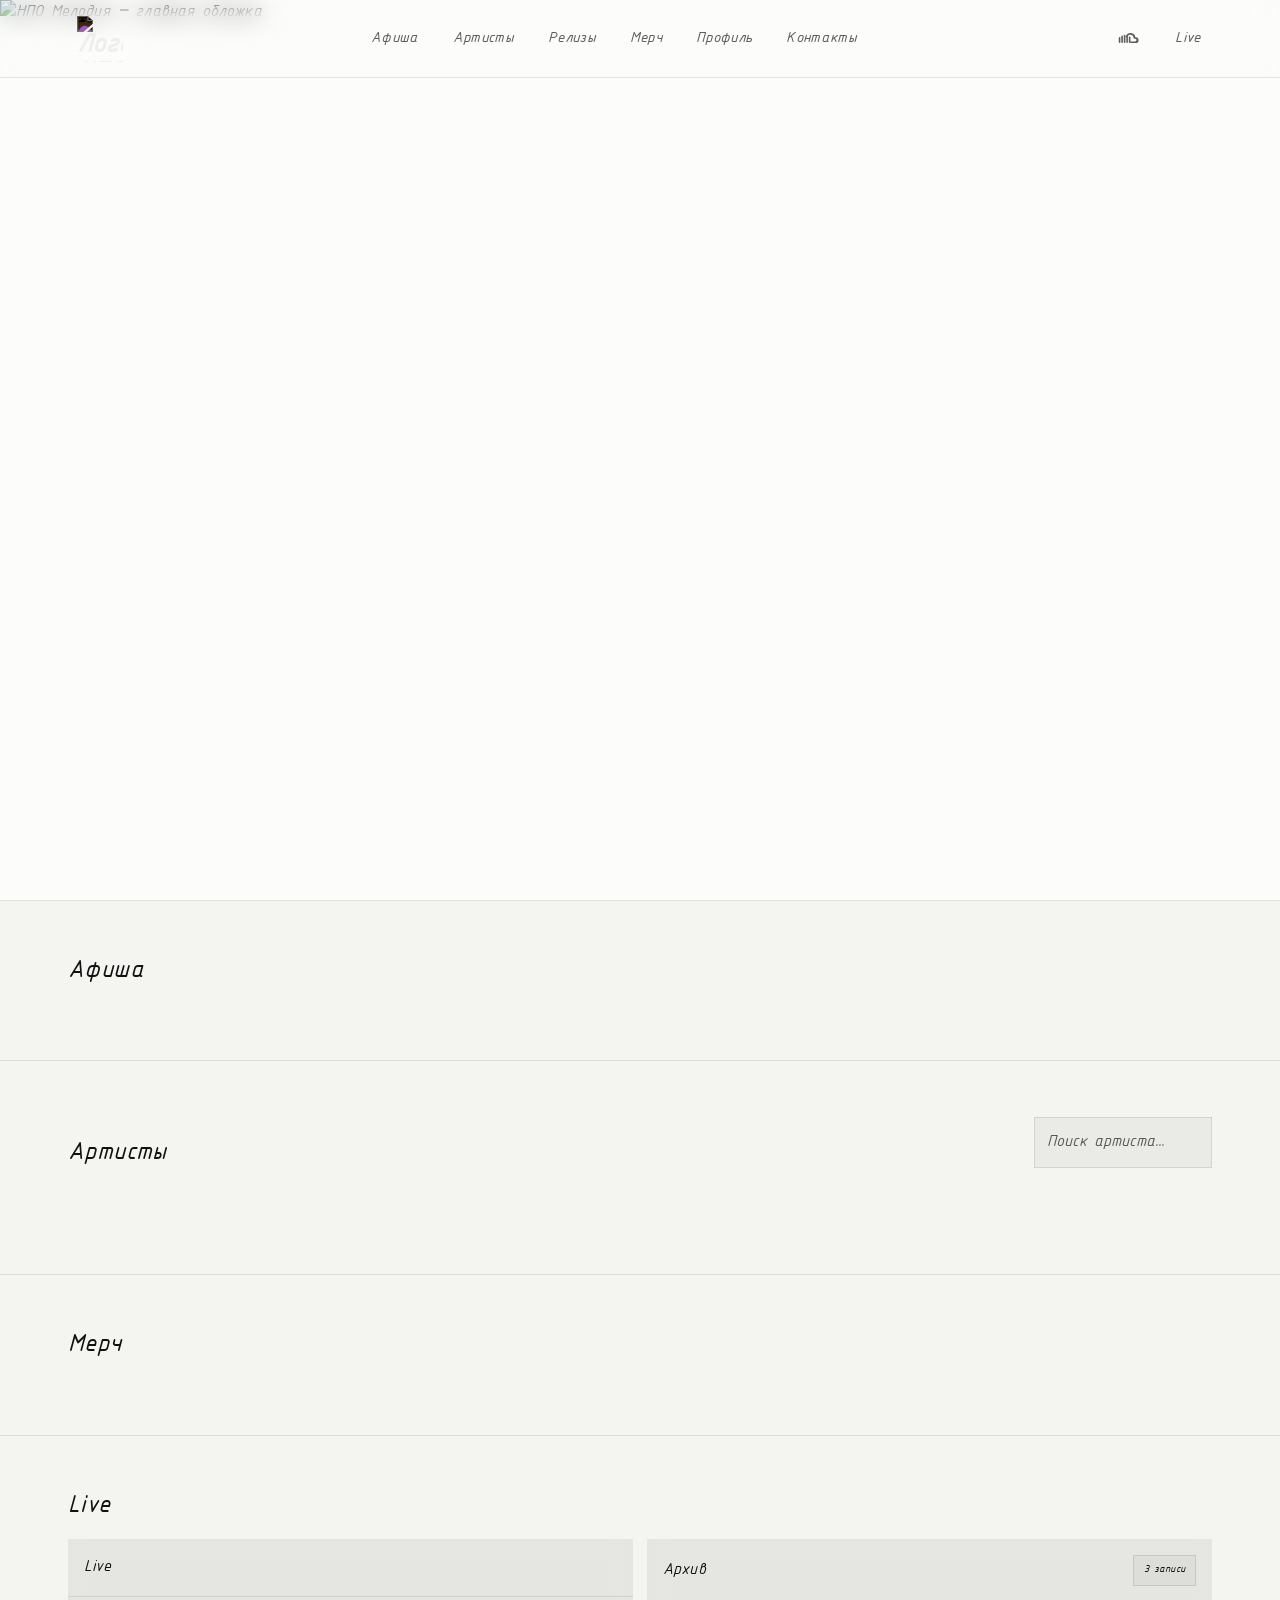
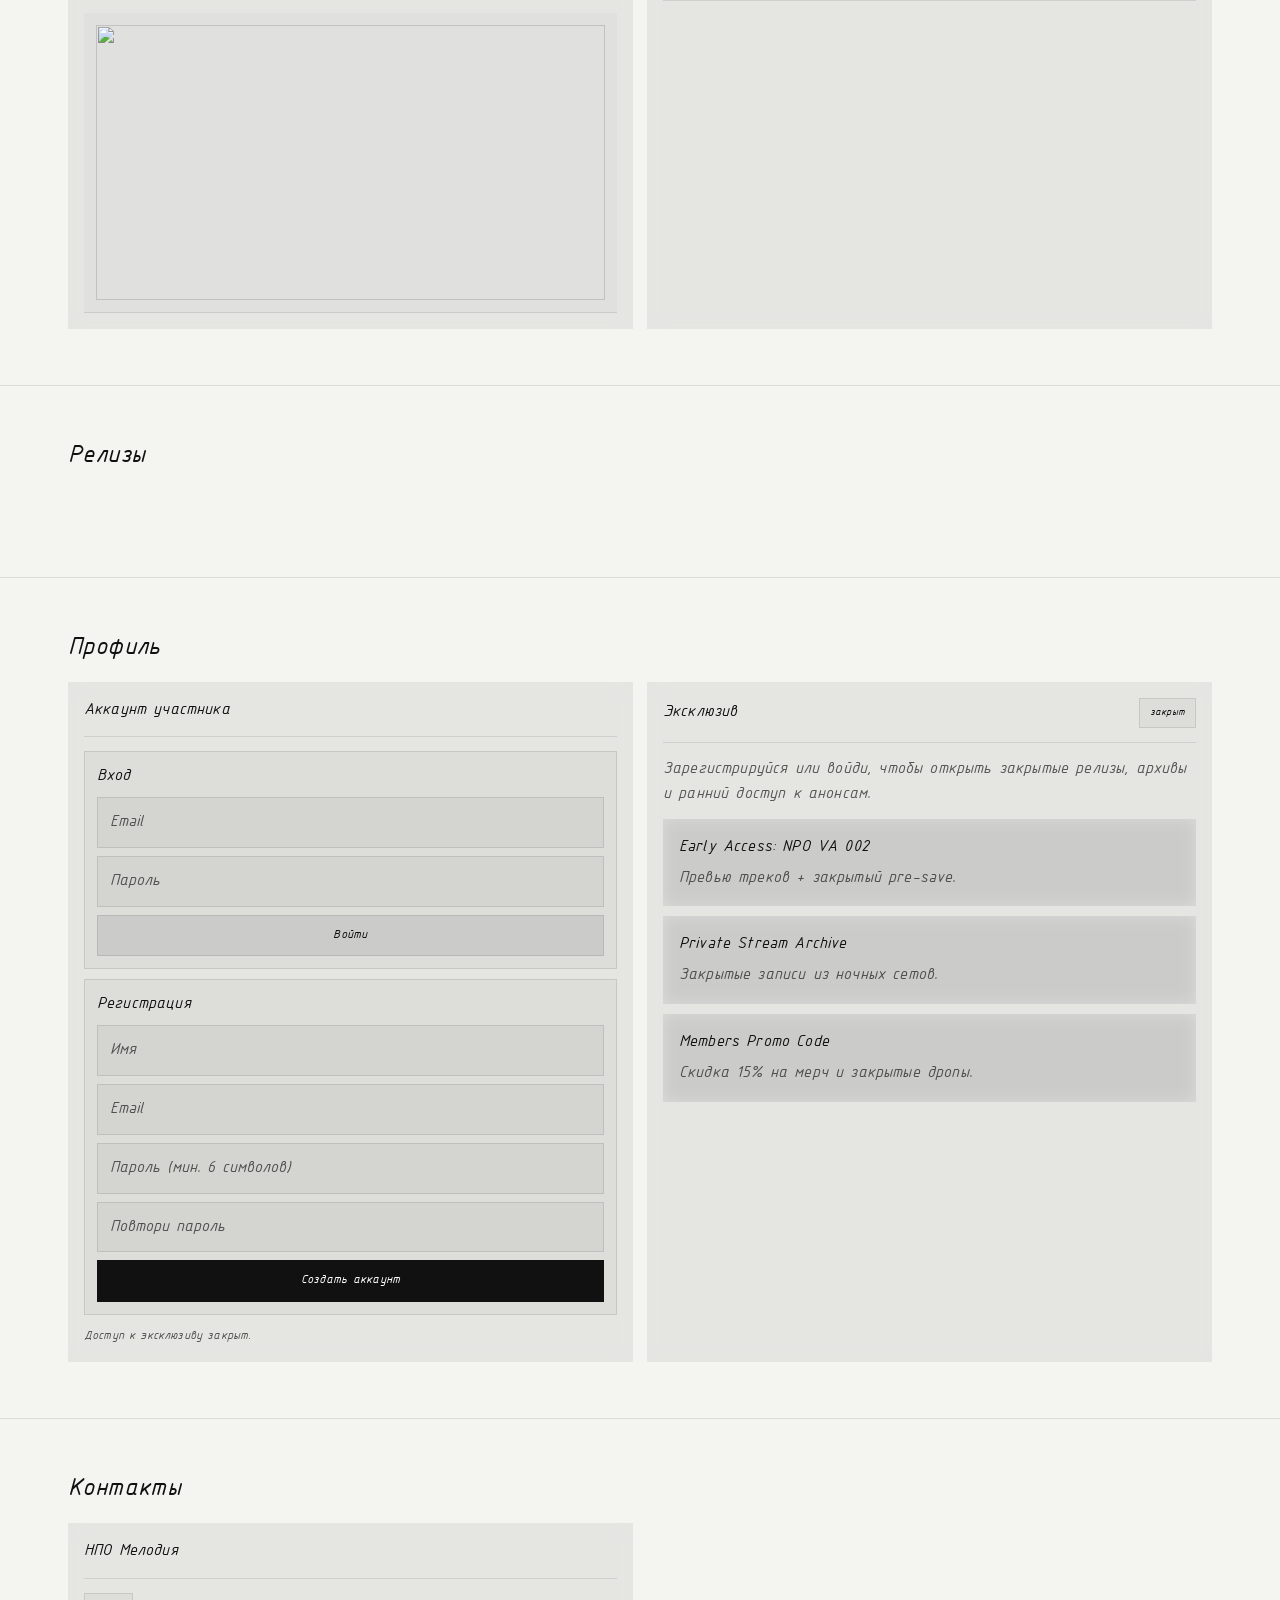
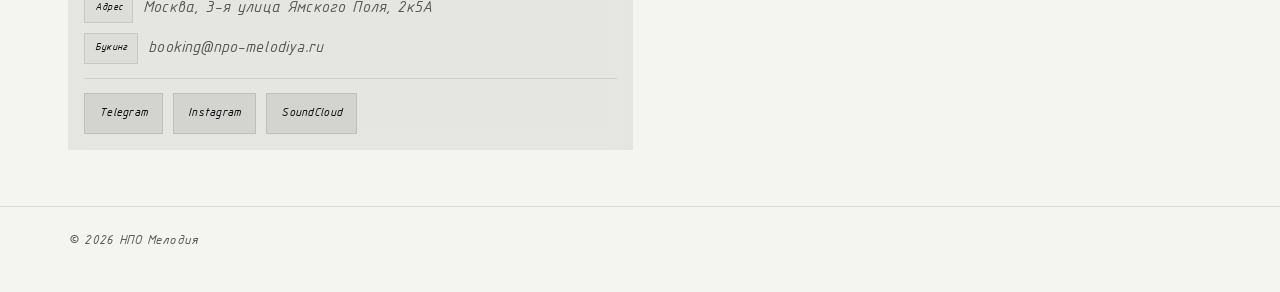
==== commit f750c301: "Live: заголовок Live, убран блок «Следующий эфир» и тег placeholder Made-with: Cursor" ====
--- a/index.html
+++ b/index.html
@@ -118,10 +118,7 @@
       <div class="container">
         <div class="head">
           <div>
-            <h2>Трансляции</h2>
-          </div>
-          <div class="row">
-            <span class="pill" id="streamNext">Следующий эфир: Warehouse Night · 07.03.2026 23:00</span>
+            <h2>Live</h2>
           </div>
         </div>
 
@@ -130,7 +127,6 @@
             <div class="pad">
               <div class="row sp">
                 <b>Live</b>
-                <span class="tag">placeholder</span>
               </div>
             </div>
             <div class="divider" style="margin:0;"></div>
--- a/styles.css
+++ b/styles.css
@@ -154,8 +154,10 @@
     .brand-mark {
       width: 48px;
       height: 48px;
-      border: 1px solid var(--border);
-      background: var(--button-bg);
+      border: 1px solid transparent;
+      background: transparent;
+      border-radius: 12px;
+      color: var(--text-muted);
       display: flex;
       align-items: center;
       justify-content: center;
@@ -163,12 +165,12 @@
       overflow: hidden;
       cursor: pointer;
       user-select: none;
-      transition: transform .12s ease, background .12s ease, border-color .12s ease;
+      transition: background .25s ease, color .25s ease, border-color .25s ease;
     }
 
     .brand-mark:hover,
     .brand-mark:active {
-      transform: translateY(-1px);
+      transform: none;
       background: var(--surface-hover);
       color: var(--text-hover);
       border-color: var(--border-hover);
@@ -1506,8 +1508,8 @@
       .brand .brand-mark {
         position: static;
         transform: none;
-        width: 38px;
-        height: 38px;
+        width: 46px;
+        height: 46px;
         padding: 0;
       }
 
@@ -1523,22 +1525,22 @@
       }
 
       .right .btn {
-        width: 38px;
-        min-width: 38px;
-        height: 38px;
-        font-size: 9px;
+        width: 46px;
+        min-width: 46px;
+        height: 46px;
+        font-size: 14px;
       }
 
       .right .btn.profile-button {
         width: auto;
         min-width: auto;
-        padding: 8px 12px;
+        padding: 10px 14px;
       }
 
       .right .btn .sc-icon,
       .right .btn .profile-button-icon {
-        width: 14px;
-        height: 14px
+        width: 22px;
+        height: 22px
       }
 
       main {
@@ -1912,28 +1914,28 @@
       }
 
       .brand-mark {
-        width: 36px;
-        height: 36px;
+        width: 44px;
+        height: 44px;
         font-size: 19px
       }
 
       .right .btn {
-        width: 36px;
-        min-width: 36px;
-        height: 36px;
-        font-size: 8px;
+        width: 44px;
+        min-width: 44px;
+        height: 44px;
+        font-size: 13px;
       }
 
       .right .btn.profile-button {
         width: auto;
         min-width: auto;
-        padding: 6px 10px;
+        padding: 8px 12px;
       }
 
       .right .btn .sc-icon,
       .right .btn .profile-button-icon {
-        width: 12px;
-        height: 12px
+        width: 20px;
+        height: 20px
       }
 
       .btn {
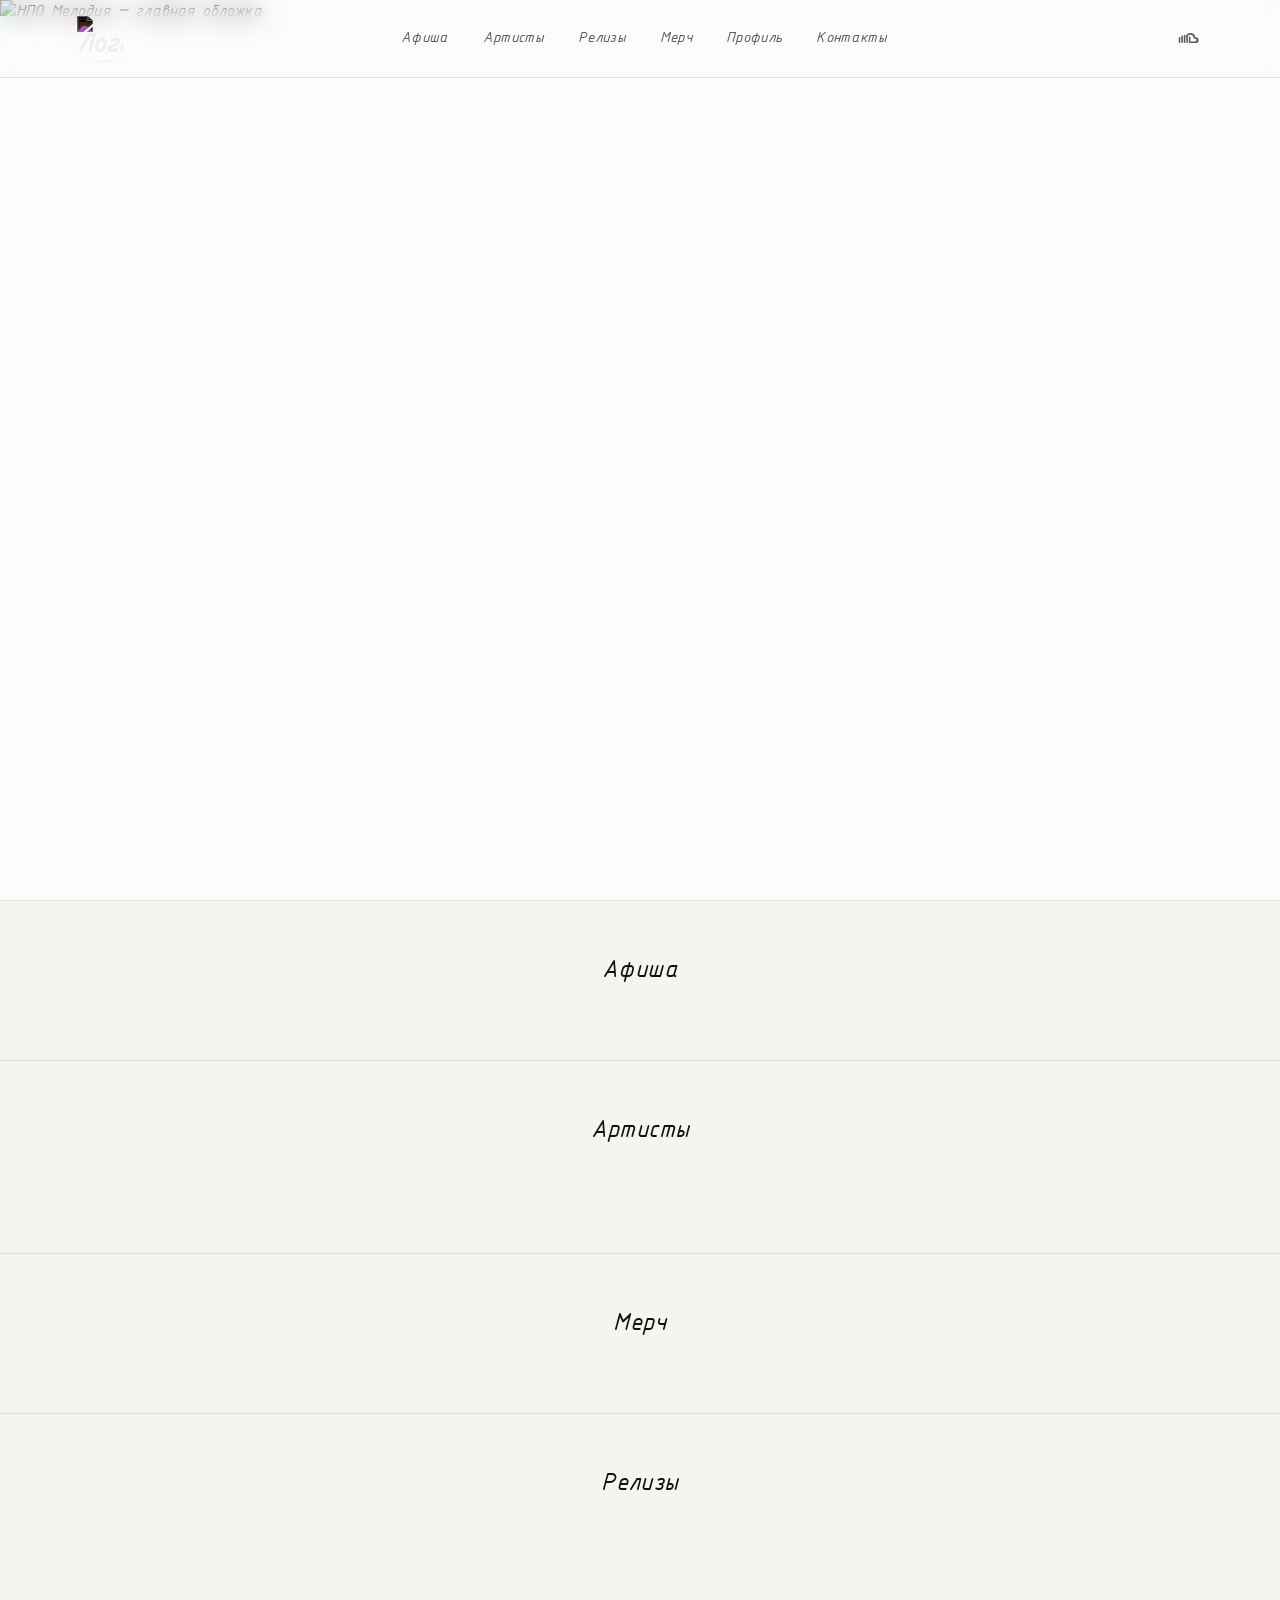
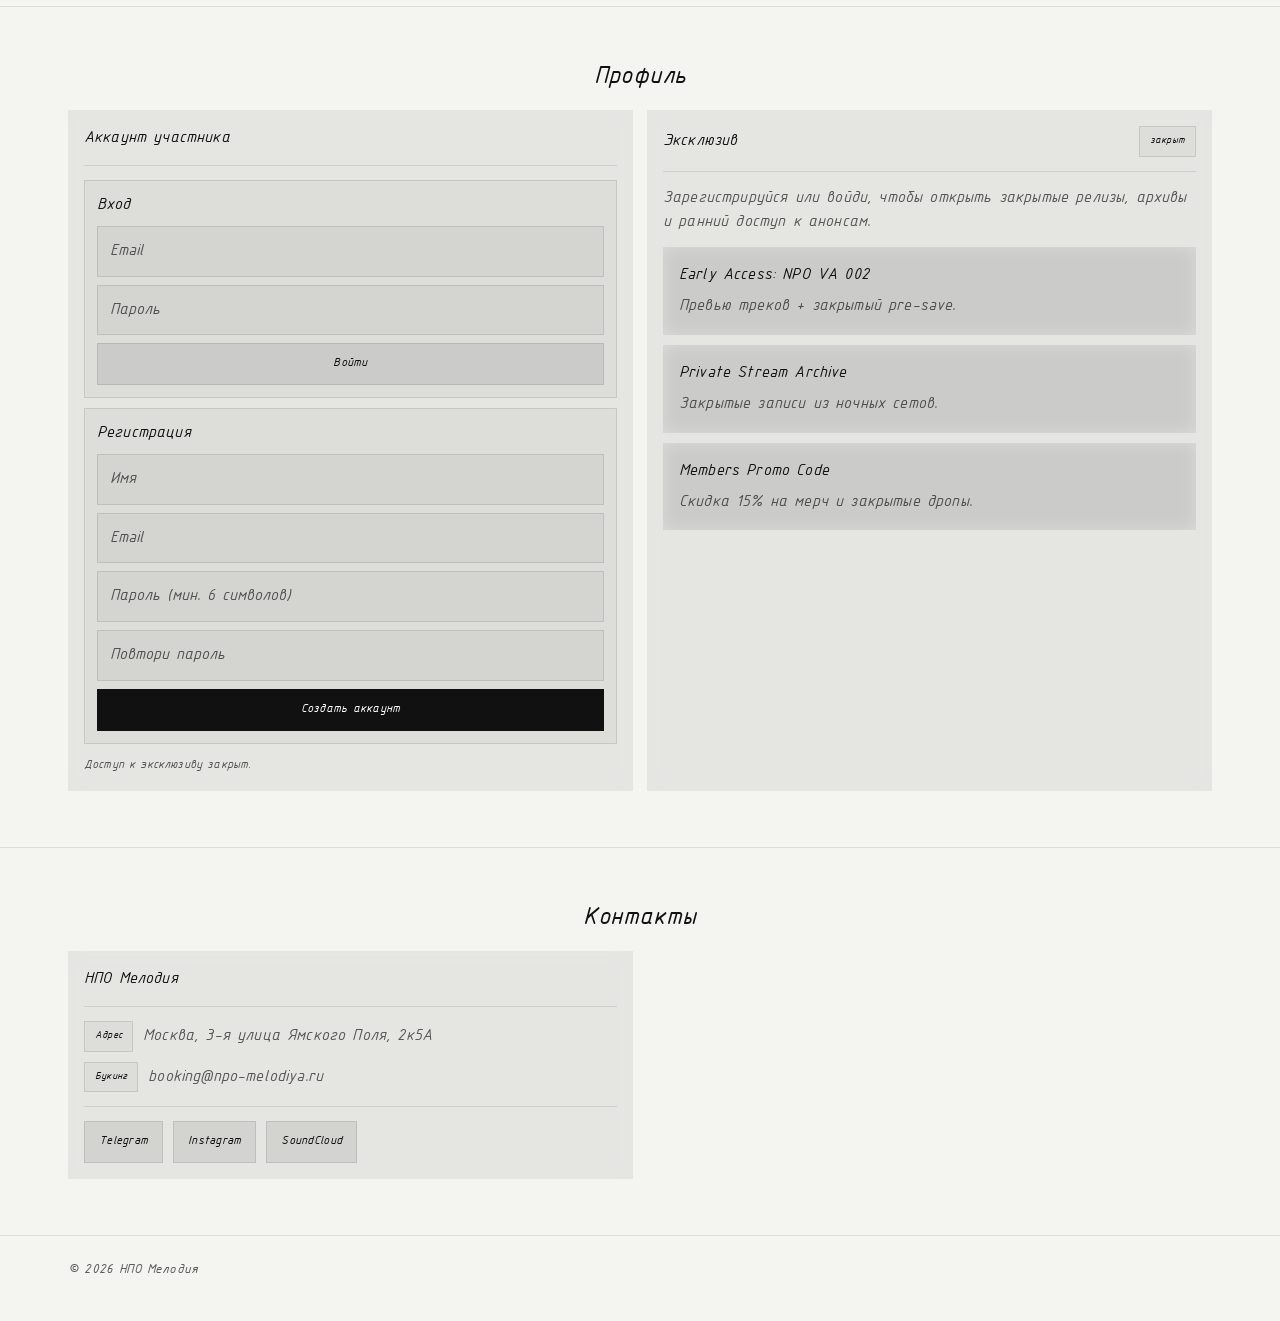
==== commit d798218f: "Центрирование названий разделов (не шапка) Made-with: Cursor" ====
--- a/index.html
+++ b/index.html
@@ -84,13 +84,7 @@
     <section id="artists">
       <div class="container">
         <div class="head">
-          <div>
-            <h2>Артисты</h2>
-          </div>
-          <div class="row">
-            <input type="search" class="input artist-search" id="artistSearch" placeholder="Поиск артиста..."
-              aria-label="Поиск по артистам">
-          </div>
+          <h2>Артисты</h2>
         </div>
 
         <div class="card">
--- a/styles.css
+++ b/styles.css
@@ -84,6 +84,11 @@
       background: var(--bg-overlay);
     }
 
+    #streams,
+    a[href="#streams"] {
+      display: none !important;
+    }
+
     a {
       color: inherit;
       text-decoration: none
@@ -407,13 +412,13 @@
     .head {
       display: flex;
       align-items: flex-end;
-      justify-content: space-between;
+      justify-content: center;
       gap: 14px;
       margin-bottom: 18px
     }
 
-    .artist-search {
-      max-width: 220px
+    main section .head h2 {
+      text-align: center;
     }
 
     h1,
